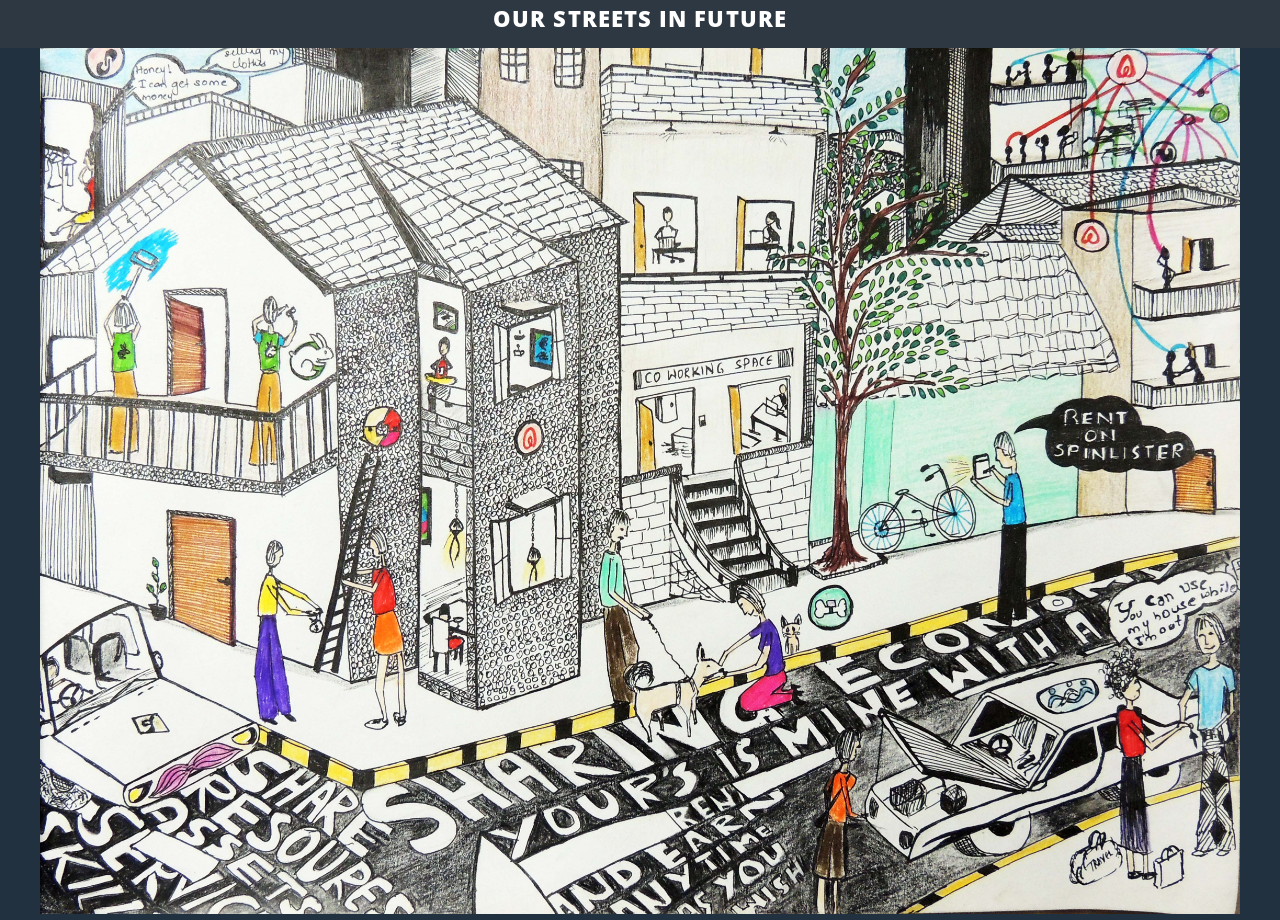
==== aalto-assignment1.html @ 70edb103 "Added assignment one files" ====
<!DOCTYPE HTML>
<html>
	<head>
		<title>Aakanksha : Aalto Assignment 1</title>
		<meta charset="utf-8" />
		<meta name="viewport" content="width=device-width, initial-scale=1" />
		<script src="assets/js/ie/html5shiv.js"></script>
		<link rel="stylesheet" href="assets/css/assignment.css" />
		<link rel="stylesheet" href="assets/css/main.css" />
		<link rel="stylesheet" href="assets/css/jquery.qtip.min.css" />
		<!--<link rel="stylesheet" href="assets/css/ie8.css" />
		[if lte IE 8]>
		<link rel="stylesheet" href="assets/css/ie8.css" />
		<link rel="stylesheet" href="assets/css/ie9.css" />
		-->
		
	</head>
	<body>
		<div id="page">
			<header id="header">
				<center>
					<h2 id="title">Our Streets in future</h2>
					<p id="description"> Sharing economy is blah blah </p>
				</center>
			</header>
			<div id="space"></div>
			<div id="illustration">
				<center>
				
				<img  id ="blah" src="images/assignment/full-view-medium.jpg"   border="0" usemap="#map1200"/>
				

<map name="map1024">
<area class="bits" shape="poly" coords="263,81,460,182,459,536,373,565,322,542,322,190,266,82" href="#" title="Use AirBnB, Couchsurfing apps to rent entire or a 'piece' of your home to someone else"/>
<area class="bits" shape="rect" coords="0,32,46,175" href="#" title="sell your clothes to interested buyers using Poshmark"/>
<area class="bits" shape="rect" coords="46,175,252,320" href="#" title="Find skilled men for help at TaskRabbit"/>
<area class="bits" shape="poly" coords="258,300,319,306,317,588,183,575,172,486,185,413,259,383,262,299" href="#" title="Neighborgoods : Share or lend goods in your neighborhood for a price"/>
<area class="bits" shape="poly" coords="478,383,565,423,720,461,656,569,471,589,478,383" href="#"  title="Dogvacay : If you are a dog lover, find a dog to take care of when its owner is out and make some money"/>
<area class="bits" shape="poly" coords="1,488,73,455,199,601,7,675,2,491" href="#" title="lyft"/>
<area class="bits" shape="poly" coords="790,0,788,238,951,306,1021,299,1023,3,1023,4,1021,2" href="#" title="Connect with other communities and expand social network"/>
<area class="bits" shape="poly" coords="806,736,808,549,975,506,985,737" href="#" title="drive others and make money"/>
<area class="bits" shape="poly" coords="479,67,672,70,658,338,493,370,494,370" href="#" title="cowork"/>
<area class="bits" shape="poly" coords="40,698,210,608,270,635,461,585,630,650,632,738,43,734,43,735,41,712,41,713,42,702" href="#" title="sharing"/>
</map>

<map name="map1200">
<area class="bits" shape="poly" coords="309,94,539,212,540,629,438,663,376,635,376,227,311,95,312,93" href="#" title="Use AirBnB, Couchsurfing apps to rent a 'piece' of your home to someone else"/>
<area class="bits" shape="rect" coords="3,51,57,201" href="#" title="sell your clothes to interested buyers using Poshmark" />
<area class="bits" shape="rect" coords="56,211,297,377" href="#" title="Find skilled men for help at TaskRabbit" />
<area class="bits" shape="poly" coords="309,345,363,342,371,684,300,700,201,656,209,514,236,470,306,453" href="#" title="Neighborgoods : Share or lend goods in your neighborhood for a price"/>
<area class="bits" shape="poly" coords="1,525,93,553,120,630,215,678,220,700,89,762,1,763" href="#" title="lyft" />
<area class="bits" shape="poly" coords="562,449,603,459,654,576,708,523,753,535,829,528,825,651,552,687" href="#"  title="Dogvacay : If you are a dog lover, find a dog to take care of when its owner is out and make some money" />
<area class="bits" shape="poly" coords="822,767,841,663,916,695,945,644,1065,612,1139,650,1143,748,1144,835,869,813" href="#" title="drive others and make money" />
<area class="bits" shape="poly" coords="898,0,902,187,1024,196,1082,315,1113,358,1199,351,1198,1" href="#" />
<area class="bits" shape="poly" coords="571,73,575,430,775,394,785,82" href="#" title="cowork"" />
<area class="bits" shape="poly" coords="26,861,244,710,324,743,522,689,761,863,761,862" href="#" title="sharing" />
</map>

<map name="map1600">
<area class="bits" shape="rect" coords="3,69,75,263" href="poshmark" />
<area class="bits" shape="rect" coords="75,263,396,526" href="taskrabbit" />
<area class="bits" shape="poly" coords="411,123,719,285,720,837,582,883,501,849,504,300,505,299" href="airbnb" />
<area class="bits" shape="poly" coords="410,447,494,445,491,919,419,938,269,886,276,656,331,633,413,550" href="neighborgoods" />
<area class="bits" shape="poly" coords="2,702,131,741,162,836,290,897,291,929,124,1020,70,997,1,1042" href="lyft" />
<area class="bits" shape="poly" coords="748,599,815,601,834,734,1009,685,1117,719,1094,859,739,925" href="dogvacay" />
<area class="bits" shape="poly" coords="1101,1027,1103,987,1112,978,1123,881,1214,926,1259,858,1422,812,1429,821,1517,866,1543,866,1547,893,1541,1077,1490,1088,1442,1063,1380,1037,1261,1093,1213,1061,1158,1086" href="relayrides" />
<area class="bits" shape="poly" coords="746,107,765,93,1051,111,1032,529,773,580,774,581" href="cowork" />
<area class="bits" shape="poly" coords="1211,2,1213,260,1359,258,1456,471,1597,469,1599,1" href="conectivity" />
<area class="bits" shape="poly" coords="80,1098,325,944,429,991,720,913,929,1153,81,1152" href="sharing" />
</map>

<map name="map760">
<area shape="rect" coords="2,32,37,129" href="poshmark" />
<area shape="rect" coords="37,129,190,243" href="taskrabbit" />
<area shape="poly" coords="196,229,240,218,238,443,203,453,124,422,136,316,192,289" href="neighborgoods" />
<area shape="poly" coords="197,59,345,135,345,402,280,423,241,408,242,144" href="airbnb" />
<area shape="poly" coords="358,51,367,46,504,53,495,254,371,278" href="cowork" />
<area shape="poly" coords="356,288,383,293,404,354,482,333,538,348,500,424,358,442" href="dogvacay" />
<area shape="poly" coords="591,0,589,128,656,124,700,224,712,229,769,224,767,0" href="connectivity" />
<area shape="poly" coords="528,490,531,474,539,427,585,445,607,410,681,390,732,418,742,521,719,537,601,527,571,534" href="relayrides" />
<area shape="poly" coords="0,337,65,355,78,402,137,434,141,448,1,518" href="lyft" />
<area shape="poly" coords="5,553,165,457,206,475,319,448,447,556,448,551" href="sharing" />
</map>
			</center>
			</div>
			</div>
		<!-- Scripts -->
		<script src="assets/js/jquery.min.js"></script>
		<script src="assets/js/responsiveslides.min.js"></script>
		<script src="assets/js/jquery.qtip.min.js"></script>
		<!--[if lte IE 8]><script src="assets/js/ie/respond.min.js"></script><![endif]-->
		<script type="text/javascript" src="assets/js/assignment.js"></script>
	</body>
</html>
---- assets/css/assignment.css ----
@import url(font-awesome.min.css);
@import url("http://fonts.googleapis.com/css?family=Open+Sans:400,400italic,600,600italic,800,800italic");

	body,html {
		margin:0;
		padding:0;
		width:100%;
	}
	
	.landing{
		margin:0;
		padding:0;
	}
	#page{
		width:100%;
		background-color:#22313F;
	}
	
	#illustration{
		width:100%;
		display:block;
		margin:0px;
		padding:0;
		position: relative;
	}
	
	/*#blah{
		width:100%;
		margin:0px;
	}*/
	
	#info{
		width:22%;
		display:inline-block;
		margin:0;
	}
	
	.myClass{
		background-color:#404040;
	}
	
	#space{
		height:3em;
	}
	
	area{
		cursor:pointer;
	}
---- assets/css/main.css ----
@import url(font-awesome.min.css);
@import url("http://fonts.googleapis.com/css?family=Open+Sans:400,400italic,600,600italic,800,800italic");

/*
	Spectral by HTML5 UP
	html5up.net | @n33co
	Free for personal and commercial use under the CCA 3.0 license (html5up.net/license)
*/

/* Reset */

	html, body, div, span, applet, object, iframe, h1, h2, h3, h4, h5, h6, p, blockquote, pre, a, abbr, acronym, address, big, cite, code, del, dfn, em, img, ins, kbd, q, s, samp, small, strike, strong, sub, sup, tt, var, b, u, i, center, dl, dt, dd, ol, ul, li, fieldset, form, label, legend, table, caption, tbody, tfoot, thead, tr, th, td, article, aside, canvas, details, embed, figure, figcaption, footer, header, hgroup, menu, nav, output, ruby, section, summary, time, mark, audio, video {
		margin: 0;
		padding: 0;
		border: 0;
		font-size: 100%;
		font: inherit;
		vertical-align: baseline;
	}

	article, aside, details, figcaption, figure, footer, header, hgroup, menu, nav, section {
		display: block;
	}

	body {
		line-height: 1;
	}

	ol, ul {
		list-style: none;
	}

	blockquote, q {
		quotes: none;
	}

	blockquote:before, blockquote:after, q:before, q:after {
		content: '';
		content: none;
	}

	table {
		border-collapse: collapse;
		border-spacing: 0;
	}

	body {
		-webkit-text-size-adjust: none;
	}

/* Box Model */

	*, *:before, *:after {
		-moz-box-sizing: border-box;
		-webkit-box-sizing: border-box;
		box-sizing: border-box;
	}
	.fa-paper-plane-o {
		background-image:url("../..images/design-3.jpg"); 
	}
	.my-image{
		width: 20em;
		height:20em;
		background-image: url("../../images/me-2.jpg");
		background-size:cover;
		border-radius: 50%;
		display:inline-block;
		box-shadow: 1px 1px 20px 1px #bdc3c7;
	}
	
	
	
/* Grid */

	.row {
		border-bottom: solid 1px transparent;
		-moz-box-sizing: border-box;
		-webkit-box-sizing: border-box;
		box-sizing: border-box;
	}

	.row > * {
		float: left;
		-moz-box-sizing: border-box;
		-webkit-box-sizing: border-box;
		box-sizing: border-box;
	}

	.row:after, .row:before {
		content: '';
		display: block;
		clear: both;
		height: 0;
	}

	.row.uniform > * > :first-child {
		margin-top: 0;
	}

	.row.uniform > * > :last-child {
		margin-bottom: 0;
	}

	.row.\30 \25 > * {
		padding: 0 0 0 0em;
	}

	.row.\30 \25 {
		margin: 0 0 -1px 0em;
	}

	.row.uniform.\30 \25 > * {
		padding: 0em 0 0 0em;
	}

	.row.uniform.\30 \25 {
		margin: 0em 0 -1px 0em;
	}

	.row > * {
		padding: 0 0 0 1.5em;
	}

	.row {
		margin: 0 0 -1px -1.5em;
	}

	.row.uniform > * {
		padding: 1.5em 0 0 1.5em;
	}

	.row.uniform {
		margin: -1.5em 0 -1px -1.5em;
	}

	.row.\32 00\25 > * {
		padding: 0 0 0 3em;
	}

	.row.\32 00\25 {
		margin: 0 0 -1px -3em;
	}

	.row.uniform.\32 00\25 > * {
		padding: 3em 0 0 3em;
	}

	.row.uniform.\32 00\25 {
		margin: -3em 0 -1px -3em;
	}

	.row.\31 50\25 > * {
		padding: 0 0 0 2.25em;
	}

	.row.\31 50\25 {
		margin: 0 0 -1px -2.25em;
	}

	.row.uniform.\31 50\25 > * {
		padding: 2.25em 0 0 2.25em;
	}

	.row.uniform.\31 50\25 {
		margin: -2.25em 0 -1px -2.25em;
	}

	.row.\35 0\25 > * {
		padding: 0 0 0 0.75em;
	}

	.row.\35 0\25 {
		margin: 0 0 -1px -0.75em;
	}

	.row.uniform.\35 0\25 > * {
		padding: 0.75em 0 0 0.75em;
	}

	.row.uniform.\35 0\25 {
		margin: -0.75em 0 -1px -0.75em;
	}

	.row.\32 5\25 > * {
		padding: 0 0 0 0.375em;
	}

	.row.\32 5\25 {
		margin: 0 0 -1px -0.375em;
	}

	.row.uniform.\32 5\25 > * {
		padding: 0.375em 0 0 0.375em;
	}

	.row.uniform.\32 5\25 {
		margin: -0.375em 0 -1px -0.375em;
	}

	.\31 2u, .\31 2u\24 {
		width: 100%;
		clear: none;
		margin-left: 0;
	}

	.\31 1u, .\31 1u\24 {
		width: 91.6666666667%;
		clear: none;
		margin-left: 0;
	}

	.\31 0u, .\31 0u\24 {
		width: 83.3333333333%;
		clear: none;
		margin-left: 0;
	}

	.\39 u, .\39 u\24 {
		width: 75%;
		clear: none;
		margin-left: 0;
	}

	.\38 u, .\38 u\24 {
		width: 66.6666666667%;
		clear: none;
		margin-left: 0;
	}

	.\37 u, .\37 u\24 {
		width: 58.3333333333%;
		clear: none;
		margin-left: 0;
	}

	.\36 u, .\36 u\24 {
		width: 50%;
		clear: none;
		margin-left: 0;
	}

	.\35 u, .\35 u\24 {
		width: 41.6666666667%;
		clear: none;
		margin-left: 0;
	}

	.\34 u, .\34 u\24 {
		width: 33.3333333333%;
		clear: none;
		margin-left: 0;
	}

	.\33 u, .\33 u\24 {
		width: 25%;
		clear: none;
		margin-left: 0;
	}

	.\32 u, .\32 u\24 {
		width: 16.6666666667%;
		clear: none;
		margin-left: 0;
	}

	.\31 u, .\31 u\24 {
		width: 8.3333333333%;
		clear: none;
		margin-left: 0;
	}

	.\31 2u\24 + *,
	.\31 1u\24 + *,
	.\31 0u\24 + *,
	.\39 u\24 + *,
	.\38 u\24 + *,
	.\37 u\24 + *,
	.\36 u\24 + *,
	.\35 u\24 + *,
	.\34 u\24 + *,
	.\33 u\24 + *,
	.\32 u\24 + *,
	.\31 u\24 + * {
		clear: left;
	}

	.\-11u {
		margin-left: 91.66667%;
	}

	.\-10u {
		margin-left: 83.33333%;
	}

	.\-9u {
		margin-left: 75%;
	}

	.\-8u {
		margin-left: 66.66667%;
	}

	.\-7u {
		margin-left: 58.33333%;
	}

	.\-6u {
		margin-left: 50%;
	}

	.\-5u {
		margin-left: 41.66667%;
	}

	.\-4u {
		margin-left: 33.33333%;
	}

	.\-3u {
		margin-left: 25%;
	}

	.\-2u {
		margin-left: 16.66667%;
	}

	.\-1u {
		margin-left: 8.33333%;
	}

	@media screen and (max-width: 1680px) {

		.row > * {
			padding: 0 0 0 1.5em;
		}

		.row {
			margin: 0 0 -1px -1.5em;
		}

		.row.uniform > * {
			padding: 1.5em 0 0 1.5em;
		}

		.row.uniform {
			margin: -1.5em 0 -1px -1.5em;
		}

		.row.\32 00\25 > * {
			padding: 0 0 0 3em;
		}

		.row.\32 00\25 {
			margin: 0 0 -1px -3em;
		}

		.row.uniform.\32 00\25 > * {
			padding: 3em 0 0 3em;
		}

		.row.uniform.\32 00\25 {
			margin: -3em 0 -1px -3em;
		}

		.row.\31 50\25 > * {
			padding: 0 0 0 2.25em;
		}

		.row.\31 50\25 {
			margin: 0 0 -1px -2.25em;
		}

		.row.uniform.\31 50\25 > * {
			padding: 2.25em 0 0 2.25em;
		}

		.row.uniform.\31 50\25 {
			margin: -2.25em 0 -1px -2.25em;
		}

		.row.\35 0\25 > * {
			padding: 0 0 0 0.75em;
		}

		.row.\35 0\25 {
			margin: 0 0 -1px -0.75em;
		}

		.row.uniform.\35 0\25 > * {
			padding: 0.75em 0 0 0.75em;
		}

		.row.uniform.\35 0\25 {
			margin: -0.75em 0 -1px -0.75em;
		}

		.row.\32 5\25 > * {
			padding: 0 0 0 0.375em;
		}

		.row.\32 5\25 {
			margin: 0 0 -1px -0.375em;
		}

		.row.uniform.\32 5\25 > * {
			padding: 0.375em 0 0 0.375em;
		}

		.row.uniform.\32 5\25 {
			margin: -0.375em 0 -1px -0.375em;
		}

		.\31 2u\28xlarge\29, .\31 2u\24\28xlarge\29 {
			width: 100%;
			clear: none;
			margin-left: 0;
		}

		.\31 1u\28xlarge\29, .\31 1u\24\28xlarge\29 {
			width: 91.6666666667%;
			clear: none;
			margin-left: 0;
		}

		.\31 0u\28xlarge\29, .\31 0u\24\28xlarge\29 {
			width: 83.3333333333%;
			clear: none;
			margin-left: 0;
		}

		.\39 u\28xlarge\29, .\39 u\24\28xlarge\29 {
			width: 75%;
			clear: none;
			margin-left: 0;
		}

		.\38 u\28xlarge\29, .\38 u\24\28xlarge\29 {
			width: 66.6666666667%;
			clear: none;
			margin-left: 0;
		}

		.\37 u\28xlarge\29, .\37 u\24\28xlarge\29 {
			width: 58.3333333333%;
			clear: none;
			margin-left: 0;
		}

		.\36 u\28xlarge\29, .\36 u\24\28xlarge\29 {
			width: 50%;
			clear: none;
			margin-left: 0;
		}

		.\35 u\28xlarge\29, .\35 u\24\28xlarge\29 {
			width: 41.6666666667%;
			clear: none;
			margin-left: 0;
		}

		.\34 u\28xlarge\29, .\34 u\24\28xlarge\29 {
			width: 33.3333333333%;
			clear: none;
			margin-left: 0;
		}

		.\33 u\28xlarge\29, .\33 u\24\28xlarge\29 {
			width: 25%;
			clear: none;
			margin-left: 0;
		}

		.\32 u\28xlarge\29, .\32 u\24\28xlarge\29 {
			width: 16.6666666667%;
			clear: none;
			margin-left: 0;
		}

		.\31 u\28xlarge\29, .\31 u\24\28xlarge\29 {
			width: 8.3333333333%;
			clear: none;
			margin-left: 0;
		}

		.\31 2u\24\28xlarge\29 + *,
		.\31 1u\24\28xlarge\29 + *,
		.\31 0u\24\28xlarge\29 + *,
		.\39 u\24\28xlarge\29 + *,
		.\38 u\24\28xlarge\29 + *,
		.\37 u\24\28xlarge\29 + *,
		.\36 u\24\28xlarge\29 + *,
		.\35 u\24\28xlarge\29 + *,
		.\34 u\24\28xlarge\29 + *,
		.\33 u\24\28xlarge\29 + *,
		.\32 u\24\28xlarge\29 + *,
		.\31 u\24\28xlarge\29 + * {
			clear: left;
		}

		.\-11u\28xlarge\29 {
			margin-left: 91.66667%;
		}

		.\-10u\28xlarge\29 {
			margin-left: 83.33333%;
		}

		.\-9u\28xlarge\29 {
			margin-left: 75%;
		}

		.\-8u\28xlarge\29 {
			margin-left: 66.66667%;
		}

		.\-7u\28xlarge\29 {
			margin-left: 58.33333%;
		}

		.\-6u\28xlarge\29 {
			margin-left: 50%;
		}

		.\-5u\28xlarge\29 {
			margin-left: 41.66667%;
		}

		.\-4u\28xlarge\29 {
			margin-left: 33.33333%;
		}

		.\-3u\28xlarge\29 {
			margin-left: 25%;
		}

		.\-2u\28xlarge\29 {
			margin-left: 16.66667%;
		}

		.\-1u\28xlarge\29 {
			margin-left: 8.33333%;
		}

	}

	@media screen and (max-width: 1280px) {

		.row > * {
			padding: 0 0 0 1.5em;
		}

		.row {
			margin: 0 0 -1px -1.5em;
		}

		.row.uniform > * {
			padding: 1.5em 0 0 1.5em;
		}

		.row.uniform {
			margin: -1.5em 0 -1px -1.5em;
		}

		.row.\32 00\25 > * {
			padding: 0 0 0 3em;
		}

		.row.\32 00\25 {
			margin: 0 0 -1px -3em;
		}

		.row.uniform.\32 00\25 > * {
			padding: 3em 0 0 3em;
		}

		.row.uniform.\32 00\25 {
			margin: -3em 0 -1px -3em;
		}

		.row.\31 50\25 > * {
			padding: 0 0 0 2.25em;
		}

		.row.\31 50\25 {
			margin: 0 0 -1px -2.25em;
		}

		.row.uniform.\31 50\25 > * {
			padding: 2.25em 0 0 2.25em;
		}

		.row.uniform.\31 50\25 {
			margin: -2.25em 0 -1px -2.25em;
		}

		.row.\35 0\25 > * {
			padding: 0 0 0 0.75em;
		}

		.row.\35 0\25 {
			margin: 0 0 -1px -0.75em;
		}

		.row.uniform.\35 0\25 > * {
			padding: 0.75em 0 0 0.75em;
		}

		.row.uniform.\35 0\25 {
			margin: -0.75em 0 -1px -0.75em;
		}

		.row.\32 5\25 > * {
			padding: 0 0 0 0.375em;
		}

		.row.\32 5\25 {
			margin: 0 0 -1px -0.375em;
		}

		.row.uniform.\32 5\25 > * {
			padding: 0.375em 0 0 0.375em;
		}

		.row.uniform.\32 5\25 {
			margin: -0.375em 0 -1px -0.375em;
		}

		.\31 2u\28large\29, .\31 2u\24\28large\29 {
			width: 100%;
			clear: none;
			margin-left: 0;
		}

		.\31 1u\28large\29, .\31 1u\24\28large\29 {
			width: 91.6666666667%;
			clear: none;
			margin-left: 0;
		}

		.\31 0u\28large\29, .\31 0u\24\28large\29 {
			width: 83.3333333333%;
			clear: none;
			margin-left: 0;
		}

		.\39 u\28large\29, .\39 u\24\28large\29 {
			width: 75%;
			clear: none;
			margin-left: 0;
		}

		.\38 u\28large\29, .\38 u\24\28large\29 {
			width: 66.6666666667%;
			clear: none;
			margin-left: 0;
		}

		.\37 u\28large\29, .\37 u\24\28large\29 {
			width: 58.3333333333%;
			clear: none;
			margin-left: 0;
		}

		.\36 u\28large\29, .\36 u\24\28large\29 {
			width: 50%;
			clear: none;
			margin-left: 0;
		}

		.\35 u\28large\29, .\35 u\24\28large\29 {
			width: 41.6666666667%;
			clear: none;
			margin-left: 0;
		}

		.\34 u\28large\29, .\34 u\24\28large\29 {
			width: 33.3333333333%;
			clear: none;
			margin-left: 0;
		}

		.\33 u\28large\29, .\33 u\24\28large\29 {
			width: 25%;
			clear: none;
			margin-left: 0;
		}

		.\32 u\28large\29, .\32 u\24\28large\29 {
			width: 16.6666666667%;
			clear: none;
			margin-left: 0;
		}

		.\31 u\28large\29, .\31 u\24\28large\29 {
			width: 8.3333333333%;
			clear: none;
			margin-left: 0;
		}

		.\31 2u\24\28large\29 + *,
		.\31 1u\24\28large\29 + *,
		.\31 0u\24\28large\29 + *,
		.\39 u\24\28large\29 + *,
		.\38 u\24\28large\29 + *,
		.\37 u\24\28large\29 + *,
		.\36 u\24\28large\29 + *,
		.\35 u\24\28large\29 + *,
		.\34 u\24\28large\29 + *,
		.\33 u\24\28large\29 + *,
		.\32 u\24\28large\29 + *,
		.\31 u\24\28large\29 + * {
			clear: left;
		}

		.\-11u\28large\29 {
			margin-left: 91.66667%;
		}

		.\-10u\28large\29 {
			margin-left: 83.33333%;
		}

		.\-9u\28large\29 {
			margin-left: 75%;
		}

		.\-8u\28large\29 {
			margin-left: 66.66667%;
		}

		.\-7u\28large\29 {
			margin-left: 58.33333%;
		}

		.\-6u\28large\29 {
			margin-left: 50%;
		}

		.\-5u\28large\29 {
			margin-left: 41.66667%;
		}

		.\-4u\28large\29 {
			margin-left: 33.33333%;
		}

		.\-3u\28large\29 {
			margin-left: 25%;
		}

		.\-2u\28large\29 {
			margin-left: 16.66667%;
		}

		.\-1u\28large\29 {
			margin-left: 8.33333%;
		}

	}

	@media screen and (max-width: 980px) {

		.row > * {
			padding: 0 0 0 1.5em;
		}

		.row {
			margin: 0 0 -1px -1.5em;
		}

		.row.uniform > * {
			padding: 1.5em 0 0 1.5em;
		}

		.row.uniform {
			margin: -1.5em 0 -1px -1.5em;
		}

		.row.\32 00\25 > * {
			padding: 0 0 0 3em;
		}

		.row.\32 00\25 {
			margin: 0 0 -1px -3em;
		}

		.row.uniform.\32 00\25 > * {
			padding: 3em 0 0 3em;
		}

		.row.uniform.\32 00\25 {
			margin: -3em 0 -1px -3em;
		}

		.row.\31 50\25 > * {
			padding: 0 0 0 2.25em;
		}

		.row.\31 50\25 {
			margin: 0 0 -1px -2.25em;
		}

		.row.uniform.\31 50\25 > * {
			padding: 2.25em 0 0 2.25em;
		}

		.row.uniform.\31 50\25 {
			margin: -2.25em 0 -1px -2.25em;
		}

		.row.\35 0\25 > * {
			padding: 0 0 0 0.75em;
		}

		.row.\35 0\25 {
			margin: 0 0 -1px -0.75em;
		}

		.row.uniform.\35 0\25 > * {
			padding: 0.75em 0 0 0.75em;
		}

		.row.uniform.\35 0\25 {
			margin: -0.75em 0 -1px -0.75em;
		}

		.row.\32 5\25 > * {
			padding: 0 0 0 0.375em;
		}

		.row.\32 5\25 {
			margin: 0 0 -1px -0.375em;
		}

		.row.uniform.\32 5\25 > * {
			padding: 0.375em 0 0 0.375em;
		}

		.row.uniform.\32 5\25 {
			margin: -0.375em 0 -1px -0.375em;
		}

		.\31 2u\28medium\29, .\31 2u\24\28medium\29 {
			width: 100%;
			clear: none;
			margin-left: 0;
		}

		.\31 1u\28medium\29, .\31 1u\24\28medium\29 {
			width: 91.6666666667%;
			clear: none;
			margin-left: 0;
		}

		.\31 0u\28medium\29, .\31 0u\24\28medium\29 {
			width: 83.3333333333%;
			clear: none;
			margin-left: 0;
		}

		.\39 u\28medium\29, .\39 u\24\28medium\29 {
			width: 75%;
			clear: none;
			margin-left: 0;
		}

		.\38 u\28medium\29, .\38 u\24\28medium\29 {
			width: 66.6666666667%;
			clear: none;
			margin-left: 0;
		}

		.\37 u\28medium\29, .\37 u\24\28medium\29 {
			width: 58.3333333333%;
			clear: none;
			margin-left: 0;
		}

		.\36 u\28medium\29, .\36 u\24\28medium\29 {
			width: 50%;
			clear: none;
			margin-left: 0;
		}

		.\35 u\28medium\29, .\35 u\24\28medium\29 {
			width: 41.6666666667%;
			clear: none;
			margin-left: 0;
		}

		.\34 u\28medium\29, .\34 u\24\28medium\29 {
			width: 33.3333333333%;
			clear: none;
			margin-left: 0;
		}

		.\33 u\28medium\29, .\33 u\24\28medium\29 {
			width: 25%;
			clear: none;
			margin-left: 0;
		}

		.\32 u\28medium\29, .\32 u\24\28medium\29 {
			width: 16.6666666667%;
			clear: none;
			margin-left: 0;
		}

		.\31 u\28medium\29, .\31 u\24\28medium\29 {
			width: 8.3333333333%;
			clear: none;
			margin-left: 0;
		}

		.\31 2u\24\28medium\29 + *,
		.\31 1u\24\28medium\29 + *,
		.\31 0u\24\28medium\29 + *,
		.\39 u\24\28medium\29 + *,
		.\38 u\24\28medium\29 + *,
		.\37 u\24\28medium\29 + *,
		.\36 u\24\28medium\29 + *,
		.\35 u\24\28medium\29 + *,
		.\34 u\24\28medium\29 + *,
		.\33 u\24\28medium\29 + *,
		.\32 u\24\28medium\29 + *,
		.\31 u\24\28medium\29 + * {
			clear: left;
		}

		.\-11u\28medium\29 {
			margin-left: 91.66667%;
		}

		.\-10u\28medium\29 {
			margin-left: 83.33333%;
		}

		.\-9u\28medium\29 {
			margin-left: 75%;
		}

		.\-8u\28medium\29 {
			margin-left: 66.66667%;
		}

		.\-7u\28medium\29 {
			margin-left: 58.33333%;
		}

		.\-6u\28medium\29 {
			margin-left: 50%;
		}

		.\-5u\28medium\29 {
			margin-left: 41.66667%;
		}

		.\-4u\28medium\29 {
			margin-left: 33.33333%;
		}

		.\-3u\28medium\29 {
			margin-left: 25%;
		}

		.\-2u\28medium\29 {
			margin-left: 16.66667%;
		}

		.\-1u\28medium\29 {
			margin-left: 8.33333%;
		}

	}

	@media screen and (max-width: 736px) {

		.row > * {
			padding: 0 0 0 1.5em;
		}

		.row {
			margin: 0 0 -1px -1.5em;
		}

		.row.uniform > * {
			padding: 1.5em 0 0 1.5em;
		}

		.row.uniform {
			margin: -1.5em 0 -1px -1.5em;
		}

		.row.\32 00\25 > * {
			padding: 0 0 0 3em;
		}

		.row.\32 00\25 {
			margin: 0 0 -1px -3em;
		}

		.row.uniform.\32 00\25 > * {
			padding: 3em 0 0 3em;
		}

		.row.uniform.\32 00\25 {
			margin: -3em 0 -1px -3em;
		}

		.row.\31 50\25 > * {
			padding: 0 0 0 2.25em;
		}

		.row.\31 50\25 {
			margin: 0 0 -1px -2.25em;
		}

		.row.uniform.\31 50\25 > * {
			padding: 2.25em 0 0 2.25em;
		}

		.row.uniform.\31 50\25 {
			margin: -2.25em 0 -1px -2.25em;
		}

		.row.\35 0\25 > * {
			padding: 0 0 0 0.75em;
		}

		.row.\35 0\25 {
			margin: 0 0 -1px -0.75em;
		}

		.row.uniform.\35 0\25 > * {
			padding: 0.75em 0 0 0.75em;
		}

		.row.uniform.\35 0\25 {
			margin: -0.75em 0 -1px -0.75em;
		}

		.row.\32 5\25 > * {
			padding: 0 0 0 0.375em;
		}

		.row.\32 5\25 {
			margin: 0 0 -1px -0.375em;
		}

		.row.uniform.\32 5\25 > * {
			padding: 0.375em 0 0 0.375em;
		}

		.row.uniform.\32 5\25 {
			margin: -0.375em 0 -1px -0.375em;
		}

		.\31 2u\28small\29, .\31 2u\24\28small\29 {
			width: 100%;
			clear: none;
			margin-left: 0;
		}

		.\31 1u\28small\29, .\31 1u\24\28small\29 {
			width: 91.6666666667%;
			clear: none;
			margin-left: 0;
		}

		.\31 0u\28small\29, .\31 0u\24\28small\29 {
			width: 83.3333333333%;
			clear: none;
			margin-left: 0;
		}

		.\39 u\28small\29, .\39 u\24\28small\29 {
			width: 75%;
			clear: none;
			margin-left: 0;
		}

		.\38 u\28small\29, .\38 u\24\28small\29 {
			width: 66.6666666667%;
			clear: none;
			margin-left: 0;
		}

		.\37 u\28small\29, .\37 u\24\28small\29 {
			width: 58.3333333333%;
			clear: none;
			margin-left: 0;
		}

		.\36 u\28small\29, .\36 u\24\28small\29 {
			width: 50%;
			clear: none;
			margin-left: 0;
		}

		.\35 u\28small\29, .\35 u\24\28small\29 {
			width: 41.6666666667%;
			clear: none;
			margin-left: 0;
		}

		.\34 u\28small\29, .\34 u\24\28small\29 {
			width: 33.3333333333%;
			clear: none;
			margin-left: 0;
		}

		.\33 u\28small\29, .\33 u\24\28small\29 {
			width: 25%;
			clear: none;
			margin-left: 0;
		}

		.\32 u\28small\29, .\32 u\24\28small\29 {
			width: 16.6666666667%;
			clear: none;
			margin-left: 0;
		}

		.\31 u\28small\29, .\31 u\24\28small\29 {
			width: 8.3333333333%;
			clear: none;
			margin-left: 0;
		}

		.\31 2u\24\28small\29 + *,
		.\31 1u\24\28small\29 + *,
		.\31 0u\24\28small\29 + *,
		.\39 u\24\28small\29 + *,
		.\38 u\24\28small\29 + *,
		.\37 u\24\28small\29 + *,
		.\36 u\24\28small\29 + *,
		.\35 u\24\28small\29 + *,
		.\34 u\24\28small\29 + *,
		.\33 u\24\28small\29 + *,
		.\32 u\24\28small\29 + *,
		.\31 u\24\28small\29 + * {
			clear: left;
		}

		.\-11u\28small\29 {
			margin-left: 91.66667%;
		}

		.\-10u\28small\29 {
			margin-left: 83.33333%;
		}

		.\-9u\28small\29 {
			margin-left: 75%;
		}

		.\-8u\28small\29 {
			margin-left: 66.66667%;
		}

		.\-7u\28small\29 {
			margin-left: 58.33333%;
		}

		.\-6u\28small\29 {
			margin-left: 50%;
		}

		.\-5u\28small\29 {
			margin-left: 41.66667%;
		}

		.\-4u\28small\29 {
			margin-left: 33.33333%;
		}

		.\-3u\28small\29 {
			margin-left: 25%;
		}

		.\-2u\28small\29 {
			margin-left: 16.66667%;
		}

		.\-1u\28small\29 {
			margin-left: 8.33333%;
		}

	}

	@media screen and (max-width: 480px) {
		
		.about{
			margin:0;
			width: 90%;
		}
		
		.my-image{
			width:12em;
			height:12em;
			margin:auto;
		}
		

		.row > * {
			padding: 0 0 0 1.5em;
		}

		.row {
			margin: 0 0 -1px -1.5em;
		}

		.row.uniform > * {
			padding: 1.5em 0 0 1.5em;
		}

		.row.uniform {
			margin: -1.5em 0 -1px -1.5em;
		}

		.row.\32 00\25 > * {
			padding: 0 0 0 3em;
		}

		.row.\32 00\25 {
			margin: 0 0 -1px -3em;
		}

		.row.uniform.\32 00\25 > * {
			padding: 3em 0 0 3em;
		}

		.row.uniform.\32 00\25 {
			margin: -3em 0 -1px -3em;
		}

		.row.\31 50\25 > * {
			padding: 0 0 0 2.25em;
		}

		.row.\31 50\25 {
			margin: 0 0 -1px -2.25em;
		}

		.row.uniform.\31 50\25 > * {
			padding: 2.25em 0 0 2.25em;
		}

		.row.uniform.\31 50\25 {
			margin: -2.25em 0 -1px -2.25em;
		}

		.row.\35 0\25 > * {
			padding: 0 0 0 0.75em;
		}

		.row.\35 0\25 {
			margin: 0 0 -1px -0.75em;
		}

		.row.uniform.\35 0\25 > * {
			padding: 0.75em 0 0 0.75em;
		}

		.row.uniform.\35 0\25 {
			margin: -0.75em 0 -1px -0.75em;
		}

		.row.\32 5\25 > * {
			padding: 0 0 0 0.375em;
		}

		.row.\32 5\25 {
			margin: 0 0 -1px -0.375em;
		}

		.row.uniform.\32 5\25 > * {
			padding: 0.375em 0 0 0.375em;
		}

		.row.uniform.\32 5\25 {
			margin: -0.375em 0 -1px -0.375em;
		}

		.\31 2u\28xsmall\29, .\31 2u\24\28xsmall\29 {
			width: 100%;
			clear: none;
			margin-left: 0;
		}

		.\31 1u\28xsmall\29, .\31 1u\24\28xsmall\29 {
			width: 91.6666666667%;
			clear: none;
			margin-left: 0;
		}

		.\31 0u\28xsmall\29, .\31 0u\24\28xsmall\29 {
			width: 83.3333333333%;
			clear: none;
			margin-left: 0;
		}

		.\39 u\28xsmall\29, .\39 u\24\28xsmall\29 {
			width: 75%;
			clear: none;
			margin-left: 0;
		}

		.\38 u\28xsmall\29, .\38 u\24\28xsmall\29 {
			width: 66.6666666667%;
			clear: none;
			margin-left: 0;
		}

		.\37 u\28xsmall\29, .\37 u\24\28xsmall\29 {
			width: 58.3333333333%;
			clear: none;
			margin-left: 0;
		}

		.\36 u\28xsmall\29, .\36 u\24\28xsmall\29 {
			width: 50%;
			clear: none;
			margin-left: 0;
		}

		.\35 u\28xsmall\29, .\35 u\24\28xsmall\29 {
			width: 41.6666666667%;
			clear: none;
			margin-left: 0;
		}

		.\34 u\28xsmall\29, .\34 u\24\28xsmall\29 {
			width: 33.3333333333%;
			clear: none;
			margin-left: 0;
		}

		.\33 u\28xsmall\29, .\33 u\24\28xsmall\29 {
			width: 25%;
			clear: none;
			margin-left: 0;
		}

		.\32 u\28xsmall\29, .\32 u\24\28xsmall\29 {
			width: 16.6666666667%;
			clear: none;
			margin-left: 0;
		}

		.\31 u\28xsmall\29, .\31 u\24\28xsmall\29 {
			width: 8.3333333333%;
			clear: none;
			margin-left: 0;
		}

		.\31 2u\24\28xsmall\29 + *,
		.\31 1u\24\28xsmall\29 + *,
		.\31 0u\24\28xsmall\29 + *,
		.\39 u\24\28xsmall\29 + *,
		.\38 u\24\28xsmall\29 + *,
		.\37 u\24\28xsmall\29 + *,
		.\36 u\24\28xsmall\29 + *,
		.\35 u\24\28xsmall\29 + *,
		.\34 u\24\28xsmall\29 + *,
		.\33 u\24\28xsmall\29 + *,
		.\32 u\24\28xsmall\29 + *,
		.\31 u\24\28xsmall\29 + * {
			clear: left;
		}

		.\-11u\28xsmall\29 {
			margin-left: 91.66667%;
		}

		.\-10u\28xsmall\29 {
			margin-left: 83.33333%;
		}

		.\-9u\28xsmall\29 {
			margin-left: 75%;
		}

		.\-8u\28xsmall\29 {
			margin-left: 66.66667%;
		}

		.\-7u\28xsmall\29 {
			margin-left: 58.33333%;
		}

		.\-6u\28xsmall\29 {
			margin-left: 50%;
		}

		.\-5u\28xsmall\29 {
			margin-left: 41.66667%;
		}

		.\-4u\28xsmall\29 {
			margin-left: 33.33333%;
		}

		.\-3u\28xsmall\29 {
			margin-left: 25%;
		}

		.\-2u\28xsmall\29 {
			margin-left: 16.66667%;
		}

		.\-1u\28xsmall\29 {
			margin-left: 8.33333%;
		}

	}

/* Basic */

	@-ms-viewport {
		width: device-width;
	}

	body {
		background: #2e3842;
	}

		body.is-loading *, body.is-loading *:before, body.is-loading *:after {
			-moz-animation: none !important;
			-webkit-animation: none !important;
			-ms-animation: none !important;
			animation: none !important;
			-moz-transition: none !important;
			-webkit-transition: none !important;
			-ms-transition: none !important;
			transition: none !important;
		}

	body, input, select, textarea {
		color: #fff;
		font-family: "Open Sans", Helvetica, sans-serif;
		font-size: 10pt;
		font-weight: 300;
		letter-spacing: 0.05em;
		line-height: 1.5em;
	}

		@media screen and (max-width: 1680px) {

			/*body, input, select, textarea {
				font-size: 13pt;
			}*/

		}

		@media screen and (max-width: 1280px) {

			body, input, select, textarea {
				font-size: 12pt;
			}

		}

		@media screen and (max-width: 736px) {

			body, input, select, textarea {
				font-size: 11pt;
				letter-spacing: 0.0375em;
			}

		}

	a {
		-moz-transition: color 0.2s ease, border-bottom-color 0.2s ease;
		-webkit-transition: color 0.2s ease, border-bottom-color 0.2s ease;
		-ms-transition: color 0.2s ease, border-bottom-color 0.2s ease;
		transition: color 0.2s ease, border-bottom-color 0.2s ease;
		#border-bottom: dotted red 1px;
		color: #F5D76E;
		text-decoration: none;
	}

		a:hover {
			border-bottom: 2px dotted #F5D76E;
		}

	strong, b {
		color: #fff;
		font-weight: 600;
	}

	em, i {
		font-style: italic;
	}

	p {
		margin: 1em 0 1em 0;
	}

	h1, h2, h3, h4, h5, h6 {
		color: #fff;
		font-weight: 800;
		letter-spacing: 0.05em;
		line-height: 1em;
		margin: 0 0 0.5em 0;
		text-transform: uppercase;
	}

		h1 a, h2 a, h3 a, h4 a, h5 a, h6 a {
			color: inherit;
			text-decoration: none;
		}

	h2 {
		font-size: 1.35em;
		line-height: 1.75em;
	}

		@media screen and (max-width: 736px) {

			h2 {
				font-size: 1.1em;
				line-height: 1.65em;
			}

		}

	h3 {
		font-size: 1.15em;
		line-height: 1.75em;
	}

		@media screen and (max-width: 736px) {

			h3 {
				font-size: 1em;
				line-height: 1.65em;
			}

		}

	h4 {
		font-size: 1em;
		line-height: 1.5em;
	}

	h5 {
		font-size: 0.8em;
		line-height: 1.5em;
	}

	h6 {
		font-size: 0.7em;
		line-height: 1.5em;
	}

	sub {
		font-size: 0.8em;
		position: relative;
		top: 0.5em;
	}

	sup {
		font-size: 0.8em;
		position: relative;
		top: -0.5em;
	}

	hr {
		border: 0;
		border-bottom: solid 2px #fff;
		margin: 3em 0;
	}

		hr.major {
			margin: 4.5em 0;
		}

	blockquote {
		border-left: solid 4px #fff;
		font-style: italic;
		margin: 0 0 2em 0;
		padding: 0.5em 0 0.5em 2em;
	}

	code {
		background: rgba(144, 144, 144, 0.25);
		border-radius: 3px;
		font-family: "Courier New", monospace;
		font-size: 0.9em;
		letter-spacing: 0;
		margin: 0 0.25em;
		padding: 0.25em 0.65em;
	}

	pre {
		-webkit-overflow-scrolling: touch;
		font-family: "Courier New", monospace;
		font-size: 0.9em;
		margin: 0 0 2em 0;
	}

		pre code {
			display: block;
			line-height: 1.75em;
			padding: 1em 1.5em;
			overflow-x: auto;
		}

	.align-left {
		text-align: left;
	}

	.align-center {
		text-align: center;
	}

	.align-right {
		text-align: right;
	}

/* Section/Article */

	section.special, article.special {
		text-align: center;
	}

	header p {
		color: rgba(255, 255, 255, 0.5);
		position: relative;
		top: -0.25em;
	}

	header h3 + p {
		font-size: 1.1em;
	}

	header h4 + p,
	header h5 + p,
	header h6 + p {
		font-size: 0.9em;
	}

	header.major {
	width:80%;
	margin: 2em auto;
	}
	


		header.major h2, header.major h3, header.major h4, header.major h5, header.major h6 {
			border-bottom: solid 2px #fff;
			display: inline-block;
			padding-bottom: 1em;
			position: relative;
		}

			header.major h2:after, header.major h3:after, header.major h4:after, header.major h5:after, header.major h6:after {
				content: '';
				display: block;
				height: 1px;
			}

		header.major p {
			color: #fff;
			top: 0;
		}

		@media screen and (max-width: 736px) {

			header.major {
				margin: 0 0 2em 0;
			}

		}

	@media screen and (max-width: 980px) {

		header br {
			display: none;
		}

	}

/* Form */

	form {
		margin: 0 0 2em 0;
	}

	label {
		color: #fff;
		display: block;
		font-size: 0.9em;
		font-weight: 600;
		margin: 0 0 1em 0;
	}

	input[type="text"],
	input[type="password"],
	input[type="email"],
	select,
	textarea {
		-moz-appearance: none;
		-webkit-appearance: none;
		-ms-appearance: none;
		appearance: none;
		background: rgba(144, 144, 144, 0.25);
		border-radius: 3px;
		border: none;
		color: inherit;
		display: block;
		outline: 0;
		padding: 0 1em;
		text-decoration: none;
		width: 100%;
	}

		input[type="text"]:invalid,
		input[type="password"]:invalid,
		input[type="email"]:invalid,
		select:invalid,
		textarea:invalid {
			box-shadow: none;
		}

		input[type="text"]:focus,
		input[type="password"]:focus,
		input[type="email"]:focus,
		select:focus,
		textarea:focus {
			box-shadow: 0 0 0 2px #21b2a6;
		}

	.select-wrapper {
		text-decoration: none;
		display: block;
		position: relative;
	}

		.select-wrapper:before {
			-moz-osx-font-smoothing: grayscale;
			-webkit-font-smoothing: antialiased;
			font-family: FontAwesome;
			font-style: normal;
			font-weight: normal;
			text-transform: none !important;
		}

		.select-wrapper:before {
			-moz-pointer-events: none;
			-webkit-pointer-events: none;
			-ms-pointer-events: none;
			pointer-events: none;
			color: #fff;
			content: '\f078';
			display: block;
			height: 2.75em;
			line-height: 2.75em;
			position: absolute;
			right: 0;
			text-align: center;
			top: 0;
			width: 2.75em;
		}

		.select-wrapper select::-ms-expand {
			display: none;
		}

	input[type="text"],
	input[type="password"],
	input[type="email"],
	select {
		height: 2.75em;
	}

	textarea {
		padding: 0.75em 1em;
	}

	input[type="checkbox"],
	input[type="radio"] {
		-moz-appearance: none;
		-webkit-appearance: none;
		-ms-appearance: none;
		appearance: none;
		display: block;
		float: left;
		margin-right: -2em;
		opacity: 0;
		width: 1em;
		z-index: -1;
	}

		input[type="checkbox"] + label,
		input[type="radio"] + label {
			text-decoration: none;
			color: #fff;
			cursor: pointer;
			display: inline-block;
			font-size: 1em;
			font-weight: 400;
			padding-left: 2.4em;
			padding-right: 0.75em;
			position: relative;
		}

			input[type="checkbox"] + label:before,
			input[type="radio"] + label:before {
				-moz-osx-font-smoothing: grayscale;
				-webkit-font-smoothing: antialiased;
				font-family: FontAwesome;
				font-style: normal;
				font-weight: normal;
				text-transform: none !important;
			}

			input[type="checkbox"] + label:before,
			input[type="radio"] + label:before {
				background: rgba(144, 144, 144, 0.25);
				border-radius: 3px;
				content: '';
				display: inline-block;
				height: 1.65em;
				left: 0;
				line-height: 1.58125em;
				position: absolute;
				text-align: center;
				top: 0;
				width: 1.65em;
			}

		input[type="checkbox"]:checked + label:before,
		input[type="radio"]:checked + label:before {
			background: #2e3842;
			color: #fff;
			content: '\f00c';
		}

		input[type="checkbox"]:focus + label:before,
		input[type="radio"]:focus + label:before {
			box-shadow: 0 0 0 2px #21b2a6;
		}

	input[type="checkbox"] + label:before {
		border-radius: 3px;
	}

	input[type="radio"] + label:before {
		border-radius: 100%;
	}

	::-webkit-input-placeholder {
		color: rgba(255, 255, 255, 0.5) !important;
		opacity: 1.0;
	}

	:-moz-placeholder {
		color: rgba(255, 255, 255, 0.5) !important;
		opacity: 1.0;
	}

	::-moz-placeholder {
		color: rgba(255, 255, 255, 0.5) !important;
		opacity: 1.0;
	}

	:-ms-input-placeholder {
		color: rgba(255, 255, 255, 0.5) !important;
		opacity: 1.0;
	}

	.formerize-placeholder {
		color: rgba(255, 255, 255, 0.5) !important;
		opacity: 1.0;
	}

/* Box */

	.box {
		border-radius: 3px;
		border: solid 2px #fff;
		margin-bottom: 2em;
		padding: 1.5em;
	}

		.box > :last-child,
		.box > :last-child > :last-child,
		.box > :last-child > :last-child > :last-child {
			margin-bottom: 0;
		}

		.box.alt {
			border: 0;
			border-radius: 0;
			padding: 0;
		}

/* Icon */

	.icon {
		text-decoration: none;
		border-bottom: none;
		position: relative;
	}

		.icon:before {
			-moz-osx-font-smoothing: grayscale;
			-webkit-font-smoothing: antialiased;
			font-family: FontAwesome;
			font-style: normal;
			font-weight: normal;
			text-transform: none !important;
		}

		.icon > .label {
			display: none;
		}

		.icon.major {
			-moz-transform: rotate(-45deg);
			-webkit-transform: rotate(-45deg);
			-ms-transform: rotate(-45deg);
			transform: rotate(-45deg);
			border-radius: 3px;
			border: solid 2px #fff;
			display: inline-block;
			font-size: 1.35em;
			height: calc(3em + 2px);
			line-height: 3em;
			text-align: center;
			width: calc(3em + 2px);
		}

			.icon.major:before {
				-moz-transform: rotate(45deg);
				-webkit-transform: rotate(45deg);
				-ms-transform: rotate(45deg);
				transform: rotate(45deg);
				display: inline-block;
				font-size: 1.5em;
			}

			@media screen and (max-width: 736px) {

				.icon.major {
					font-size: 1em;
				}

			}

		.icon.style1 {
			color: #00ffcc;
		}

		.icon.style2 {
			color: #00f0ff;
		}

		.icon.style3 {
			color: #76ddff;
		}

/* Image */

	.image {
		border-radius: 3px;
		border: 0;
		display: inline-block;
		position: relative;
		display:table;
	}

		.image img {
			border-radius: 3px;
			display: block;
		}

		.image.left {
			float: left;
			margin: 0 2em 2em 0;
			top: 0.25em;
		}

		.image.right {
			float: right;
			margin: 0 0 2em 2em;
			top: 0.25em;
		}

		.image.left, .image.right {
			max-width: 40%;
		}

			.image.left img, .image.right img {
				width: 100%;
			}

		.image.fit {
			display: block;
			margin: 0 0 2em 0;
			width: 100%;
		}

			.image.fit img {
				width: 100%;
			}

/* List */

	ol {
		list-style: decimal;
		margin: 0 0 2em 0;
		padding-left: 1.25em;
	}

		ol li {
			padding-left: 0.25em;
		}

	ul {
		list-style: disc;
		margin: 0 0 2em 0;
		padding-left: 1em;
	}

		ul li {
			padding-left: 0.5em;
		}

		ul.alt {
			list-style: none;
			padding-left: 0;
		}

			ul.alt li {
				border-top: solid 1px #fff;
				padding: 0.5em 0;
			}

				ul.alt li:first-child {
					border-top: 0;
					padding-top: 0;
				}

		ul.icons {
			cursor: default;
			list-style: none;
			padding-left: 0;
		}

			ul.icons li {
				display: inline-block;
				padding: 0 1em 0 0;
			}

				ul.icons li:last-child {
					padding-right: 0 !important;
				}

			ul.icons.major {
				padding: 1em 0;
			}

				ul.icons.major li {
					padding-right: 3.5em;
				}

					@media screen and (max-width: 736px) {

						ul.icons.major li {
							padding: 0 1em !important;
						}

					}

		ul.actions {
			cursor: default;
			list-style: none;
			padding-left: 0;
		}

			ul.actions li {
				display: inline-block;
				padding: 0 1.5em 0 0;
				vertical-align: middle;
			}

				ul.actions li:last-child {
					padding-right: 0;
				}

			ul.actions.small li {
				padding: 0 0.75em 0 0;
			}

			ul.actions.vertical li {
				display: block;
				padding: 1.5em 0 0 0;
			}

				ul.actions.vertical li:first-child {
					padding-top: 0;
				}

				ul.actions.vertical li > * {
					margin-bottom: 0;
				}

			ul.actions.vertical.small li {
				padding: 0.75em 0 0 0;
			}

				ul.actions.vertical.small li:first-child {
					padding-top: 0;
				}

			ul.actions.fit {
				display: table;
				margin-left: -1.5em;
				padding: 0;
				table-layout: fixed;
				width: calc(100% + 1.5em);
			}

				ul.actions.fit li {
					display: table-cell;
					padding: 0 0 0 1.5em;
				}

					ul.actions.fit li > * {
						margin-bottom: 0;
					}

				ul.actions.fit.small {
					margin-left: -0.75em;
					width: calc(100% + 0.75em);
				}

					ul.actions.fit.small li {
						padding: 0 0 0 0.75em;
					}

			@media screen and (max-width: 736px) {

				ul.actions li {
					display: block;
					padding: 1em 0 0 0;
					text-align: center;
					width: 100%;
				}

					ul.actions li:first-child {
						padding-top: 0;
					}

					ul.actions li > * {
						margin: 0 auto !important;
						max-width: 30em;
						width: 100%;
					}

						ul.actions li > *.icon:before {
							margin-left: -1em;
						}

				ul.actions.small li {
					padding: 0.5em 0 0 0;
				}

					ul.actions.small li:first-child {
						padding-top: 0;
					}

			}

	dl {
		margin: 0 0 2em 0;
	}

/* Table */

	.table-wrapper {
		-webkit-overflow-scrolling: touch;
		overflow-x: auto;
	}

	table {
		margin: 0 0 2em 0;
		width: 100%;
	}

		table tbody tr {
			border: solid 1px #fff;
			border-left: 0;
			border-right: 0;
		}

			table tbody tr:nth-child(2n + 1) {
				background-color: rgba(144, 144, 144, 0.25);
			}

		table td {
			padding: 0.75em 0.75em;
		}

		table th {
			color: #fff;
			font-size: 0.9em;
			font-weight: 600;
			padding: 0 0.75em 0.75em 0.75em;
			text-align: left;
		}

		table thead {
			border-bottom: solid 2px #fff;
		}

		table tfoot {
			border-top: solid 2px #fff;
		}

		table.alt {
			border-collapse: separate;
		}

			table.alt tbody tr td {
				border: solid 1px #fff;
				border-left-width: 0;
				border-top-width: 0;
			}

				table.alt tbody tr td:first-child {
					border-left-width: 1px;
				}

			table.alt tbody tr:first-child td {
				border-top-width: 1px;
			}

			table.alt thead {
				border-bottom: 0;
			}

			table.alt tfoot {
				border-top: 0;
			}

/* Button */

	input[type="submit"],
	input[type="reset"],
	input[type="button"],
	button,
	.button {
		-moz-appearance: none;
		-webkit-appearance: none;
		-ms-appearance: none;
		appearance: none;
		-moz-transition: background-color 0.2s ease-in-out, color 0.2s ease-in-out;
		-webkit-transition: background-color 0.2s ease-in-out, color 0.2s ease-in-out;
		-ms-transition: background-color 0.2s ease-in-out, color 0.2s ease-in-out;
		transition: background-color 0.2s ease-in-out, color 0.2s ease-in-out;
		background-color: transparent;
		border-radius: 3px;
		border: 0;
		box-shadow: inset 0 0 0 2px #fff;
		color: #fff;
		cursor: pointer;
		display: inline-block;
		font-size: 0.8em;
		font-weight: 600;
		height: 3.125em;
		letter-spacing: 0.225em;
		line-height: 3.125em;
		padding: 0 2.75em;
		text-align: center;
		text-decoration: none;
		text-transform: uppercase;
		white-space: nowrap;
		overflow: hidden;
		text-overflow: ellipsis;
	}

		input[type="submit"]:hover,
		input[type="reset"]:hover,
		input[type="button"]:hover,
		button:hover,
		.button:hover {
			background-color: rgba(144, 144, 144, 0.25);
		}

		input[type="submit"]:active,
		input[type="reset"]:active,
		input[type="button"]:active,
		button:active,
		.button:active {
			background-color: rgba(144, 144, 144, 0.5);
		}

		input[type="submit"].icon:before,
		input[type="reset"].icon:before,
		input[type="button"].icon:before,
		button.icon:before,
		.button.icon:before {
			margin-right: 0.5em;
		}

		input[type="submit"].fit,
		input[type="reset"].fit,
		input[type="button"].fit,
		button.fit,
		.button.fit {
			display: block;
			margin: 0 0 1em 0;
			width: 100%;
		}

		input[type="submit"].small,
		input[type="reset"].small,
		input[type="button"].small,
		button.small,
		.button.small {
			font-size: 0.8em;
		}

		input[type="submit"].big,
		input[type="reset"].big,
		input[type="button"].big,
		button.big,
		.button.big {
			font-size: 1.35em;
		}

		input[type="submit"].special,
		input[type="reset"].special,
		input[type="button"].special,
		button.special,
		.button.special {
			background-color: #ed4933;
			box-shadow: none !important;
			color: #ffffff !important;
		}

			input[type="submit"].special:hover,
			input[type="reset"].special:hover,
			input[type="button"].special:hover,
			button.special:hover,
			.button.special:hover {
				background-color: #ef5e4a !important;
			}

			input[type="submit"].special:active,
			input[type="reset"].special:active,
			input[type="button"].special:active,
			button.special:active,
			.button.special:active {
				background-color: #eb341c !important;
			}

		input[type="submit"].disabled, input[type="submit"]:disabled,
		input[type="reset"].disabled,
		input[type="reset"]:disabled,
		input[type="button"].disabled,
		input[type="button"]:disabled,
		button.disabled,
		button:disabled,
		.button.disabled,
		.button:disabled {
			-moz-pointer-events: none;
			-webkit-pointer-events: none;
			-ms-pointer-events: none;
			pointer-events: none;
			opacity: 0.25;
		}

		@media screen and (max-width: 736px) {

			input[type="submit"],
			input[type="reset"],
			input[type="button"],
			button,
			.button {
				height: 3.75em;
				line-height: 3.75em;
			}

		}

/* Features */

	.features {
		display: -moz-flex;
		display: -webkit-flex;
		display: -ms-flex;
		display: flex;
		-moz-flex-wrap: wrap;
		-webkit-flex-wrap: wrap;
		-ms-flex-wrap: wrap;
		flex-wrap: wrap;
		-moz-justify-content: center;
		-webkit-justify-content: center;
		-ms-justify-content: center;
		justify-content: center;
		list-style: none;
		padding: 0;
		width: 100%;
	}

		.features li {
			/*padding: 20em 5em 0em 6em ;*/
			display: block;
			position: relative;
			text-align: left;
			width: 400px;
			height: 400px;
			margin:5px;
		}

			.features li:nth-child(1) {
				background-color: rgba(0, 0, 0, 0.035);
			}

			.features li:nth-child(2) {
				background-color: rgba(0, 0, 0, 0.07);
			}

			.features li:nth-child(3) {
				background-color: rgba(0, 0, 0, 0.105);
			}

			.features li:nth-child(4) {
				background-color: rgba(0, 0, 0, 0.14);
			}

			.features li:nth-child(5) {
				background-color: rgba(0, 0, 0, 0.175);
			}

			.features li:nth-child(6) {
				background-color: rgba(0, 0, 0, 0.21);
			}

			.features li:nth-child(7) {
				background-color: rgba(0, 0, 0, 0.245);
			}

			.features li:nth-child(8) {
				background-color: rgba(0, 0, 0, 0.28);
			}

			.features li:nth-child(9) {
				background-color: rgba(0, 0, 0, 0.315);
			}

			.features li:nth-child(10) {
				background-color: rgba(0, 0, 0, 0.35);
			}

			.features li:before {
				display: block;
				color: #00ffcc;
				position: absolute;
				left: 1.75em;
				top: 2.75em;
				font-size: 1.5em;
			}

			.features li:nth-child(1) {
				border-top-left-radius: 3px;
			}

			.features li:nth-child(2) {
				border-top-right-radius: 3px;
			}

			.features li:nth-last-child(1) {
				border-bottom-right-radius: 3px;
			}

			.features li:nth-last-child(2) {
				border-bottom-left-radius: 3px;
			}

			@media screen and (max-width: 980px) {

				.features li {
					padding: 3em 2em 1em 2em ;
					text-align: center;
				}

					.features li:before {
						left: 0;
						margin: 0 0 1em 0;
						position: relative;
						top: 0;
					}

			}

			@media screen and (max-width: 736px) {

				.features li {
					padding: 3em 0 1em 0 ;
					background-color: transparent !important;
					border-top: solid 2px #fff;
					width: 100%;
				}

					.features li:first-child {
						border-top: 0;
					}

			}

/* Spotlight */

	.spotlight {
		-moz-align-items: center;
		-webkit-align-items: center;
		-ms-align-items: center;
		align-items: center;
		display: -moz-flex;
		display: -webkit-flex;
		display: -ms-flex;
		display: flex;
	}

		.spotlight .image {
			-moz-order: 1;
			-webkit-order: 1;
			-ms-order: 1;
			order: 1;
			border-radius: 0;
			width: 60%;
			margin: 2em 0em 2em 0em;
		}

			.spotlight .image img {
				border-radius: 0;
				width: 100%;
			}

		.spotlight .content {
			padding: 4em 4em 1em 4em ;
			-moz-order: 2;
			-webkit-order: 2;
			-ms-order: 2;
			order: 2;
			#max-width: 48em;
			width: 40%;
		}

		.spotlight:nth-child(2n) {
			-moz-flex-direction: row-reverse;
			-webkit-flex-direction: row-reverse;
			-ms-flex-direction: row-reverse;
			flex-direction: row-reverse;
		}

		.spotlight:nth-child(1) {
			background-color: rgba(0, 0, 0, 0.075);
		}

		.spotlight:nth-child(2) {
			background-color: #4183d7 /*#4B77BE*/;
		}

		.spotlight:nth-child(3) {
			background-color: rgba(0, 0, 0, 0.225);
		}

		.spotlight:nth-child(4) {
			background-color: rgba(22, 160, 133,1);
		}

		.spotlight:nth-child(5) {
			background-color: rgba(0, 0, 0, 0.375);
		}

		.spotlight:nth-child(6) {
			background-color: rgba(0, 0, 0, 0.45);
		}

		.spotlight:nth-child(7) {
			background-color: rgba(0, 0, 0, 0.525);
		}

		.spotlight:nth-child(8) {
			background-color: rgba(0, 0, 0, 0.6);
		}

		.spotlight:nth-child(9) {
			background-color: rgba(0, 0, 0, 0.675);
		}

		.spotlight:nth-child(10) {
			background-color: rgba(0, 0, 0, 0.75);
		}

		@media screen and (max-width: 1280px) {

			.spotlight .image {
				width: 45%;
			}

			.spotlight .content {
				width: 55%;
			}

		}

		@media screen and (max-width: 980px) {

			.spotlight {
				display: block;
			}

				

				.spotlight .image {
					width: 100%;
				}

				.spotlight .content {
					padding: 4em 3em 2em 3em ;
					max-width: none;
					font-size:10pt;
					width: 100%;
				}
				
				

		}

		@media screen and (max-width: 736px) {

			.spotlight .content {
				padding: 3em 2em 1em 2em ;
			}

		}

/* Wrapper */

	.wrapper {
		padding: 3em 0 3em 0 ;
	}

		.wrapper > .inner {
			width: 100%;
			margin: 0 auto;
		}

			@media screen and (max-width: 1280px) {

				.wrapper > .inner {
					width: 90%;
				}

			}

			@media screen and (max-width: 980px) {

				.wrapper > .inner {
					width: 100%;
				}

			}

		.wrapper.alt {
			padding: 0;
		}

		.wrapper.style1 {
			background-color: /*#505393*/ #663399;
			color: #c7ebe8;
		}

			.wrapper.style1 strong, .wrapper.style1 b {
				color: #ffffff;
			}

			.wrapper.style1 h2, .wrapper.style1 h3, .wrapper.style1 h4, .wrapper.style1 h5, .wrapper.style1 h6 {
				color: #ffffff;
			}

			.wrapper.style1 hr {
				border-color: rgba(0, 0, 0, 0.125);
			}

			.wrapper.style1 blockquote {
				border-color: rgba(0, 0, 0, 0.125);
			}

			.wrapper.style1 code {
				background: rgba(255, 255, 255, 0.075);
			}

			.wrapper.style1 header p {
				color: #a6e0db;
			}

			.wrapper.style1 header.major h2, .wrapper.style1 header.major h3, .wrapper.style1 header.major h4, .wrapper.style1 header.major h5, .wrapper.style1 header.major h6 {
				border-color: rgba(0, 0, 0, 0.125);
			}

			.wrapper.style1 header.major p {
				color: #c7ebe8;
			}

			.wrapper.style1 label {
				color: #ffffff;
			}

			.wrapper.style1 input[type="text"],
			.wrapper.style1 input[type="password"],
			.wrapper.style1 input[type="email"],
			.wrapper.style1 select,
			.wrapper.style1 textarea {
				background: rgba(255, 255, 255, 0.075);
			}

			.wrapper.style1 .select-wrapper:before {
				color: rgba(0, 0, 0, 0.125);
			}

			.wrapper.style1 input[type="checkbox"] + label,
			.wrapper.style1 input[type="radio"] + label {
				color: #c7ebe8;
			}

				.wrapper.style1 input[type="checkbox"] + label:before,
				.wrapper.style1 input[type="radio"] + label:before {
					background: rgba(255, 255, 255, 0.075);
				}

			.wrapper.style1 input[type="checkbox"]:checked + label:before,
			.wrapper.style1 input[type="radio"]:checked + label:before {
				background: #ffffff;
				color: #21b2a6;
			}

			.wrapper.style1 ::-webkit-input-placeholder {
				color: #a6e0db !important;
			}

			.wrapper.style1 :-moz-placeholder {
				color: #a6e0db !important;
			}

			.wrapper.style1 ::-moz-placeholder {
				color: #a6e0db !important;
			}

			.wrapper.style1 :-ms-input-placeholder {
				color: #a6e0db !important;
			}

			.wrapper.style1 .formerize-placeholder {
				color: #a6e0db !important;
			}

			.wrapper.style1 .icon.major {
				border-color: rgba(0, 0, 0, 0.125);
			}

			.wrapper.style1 ul.alt li {
				border-color: rgba(0, 0, 0, 0.125);
			}

			.wrapper.style1 table tbody tr {
				border-color: rgba(0, 0, 0, 0.125);
			}

				.wrapper.style1 table tbody tr:nth-child(2n + 1) {
					background-color: rgba(255, 255, 255, 0.075);
				}

			.wrapper.style1 table th {
				color: #ffffff;
			}

			.wrapper.style1 table thead {
				border-color: rgba(0, 0, 0, 0.125);
			}

			.wrapper.style1 table tfoot {
				border-color: rgba(0, 0, 0, 0.125);
			}

			.wrapper.style1 table.alt tbody tr td {
				border-color: rgba(0, 0, 0, 0.125);
			}

			.wrapper.style1 input[type="submit"],
			.wrapper.style1 input[type="reset"],
			.wrapper.style1 input[type="button"],
			.wrapper.style1 button,
			.wrapper.style1 .button {
				box-shadow: inset 0 0 0 2px rgba(0, 0, 0, 0.125);
				color: #ffffff;
			}

				.wrapper.style1 input[type="submit"]:hover,
				.wrapper.style1 input[type="reset"]:hover,
				.wrapper.style1 input[type="button"]:hover,
				.wrapper.style1 button:hover,
				.wrapper.style1 .button:hover {
					background-color: rgba(255, 255, 255, 0.075);
				}

				.wrapper.style1 input[type="submit"]:active,
				.wrapper.style1 input[type="reset"]:active,
				.wrapper.style1 input[type="button"]:active,
				.wrapper.style1 button:active,
				.wrapper.style1 .button:active {
					background-color: rgba(255, 255, 255, 0.2);
				}

			@media screen and (max-width: 736px) {

				.wrapper.style1 .features li {
					border-top-color: rgba(0, 0, 0, 0.125);
				}

			}

		.wrapper.style2 {
			background-color: #2e3842;
		}

		.wrapper.style3 {
			background-color: #663399 /*#505393*/;
			color: #d3d4e4;
		}

			.wrapper.style3 strong, .wrapper.style3 b {
				color: #ffffff;
			}

			.wrapper.style3 h2, .wrapper.style3 h3, .wrapper.style3 h4, .wrapper.style3 h5, .wrapper.style3 h6 {
				color: #ffffff;
			}

			.wrapper.style3 hr {
				border-color: rgba(0, 0, 0, 0.125);
			}

			.wrapper.style3 blockquote {
				border-color: rgba(0, 0, 0, 0.125);
			}

			.wrapper.style3 code {
				background: rgba(255, 255, 255, 0.075);
			}

			.wrapper.style3 header p {
				color: #b9bad3;
			}

			.wrapper.style3 header.major h2, .wrapper.style3 header.major h3, .wrapper.style3 header.major h4, .wrapper.style3 header.major h5, .wrapper.style3 header.major h6 {
				border-color: rgba(0, 0, 0, 0.125);
			}

			.wrapper.style3 header.major p {
				color: #d3d4e4;
			}

			.wrapper.style3 label {
				color: #ffffff;
			}

			.wrapper.style3 input[type="text"],
			.wrapper.style3 input[type="password"],
			.wrapper.style3 input[type="email"],
			.wrapper.style3 select,
			.wrapper.style3 textarea {
				background: rgba(255, 255, 255, 0.075);
			}

			.wrapper.style3 .select-wrapper:before {
				color: rgba(0, 0, 0, 0.125);
			}

			.wrapper.style3 input[type="checkbox"] + label,
			.wrapper.style3 input[type="radio"] + label {
				color: #d3d4e4;
			}

				.wrapper.style3 input[type="checkbox"] + label:before,
				.wrapper.style3 input[type="radio"] + label:before {
					background: rgba(255, 255, 255, 0.075);
				}

			.wrapper.style3 input[type="checkbox"]:checked + label:before,
			.wrapper.style3 input[type="radio"]:checked + label:before {
				background: #ffffff;
				color: #505393;
			}

			.wrapper.style3 ::-webkit-input-placeholder {
				color: #b9bad3 !important;
			}

			.wrapper.style3 :-moz-placeholder {
				color: #b9bad3 !important;
			}

			.wrapper.style3 ::-moz-placeholder {
				color: #b9bad3 !important;
			}

			.wrapper.style3 :-ms-input-placeholder {
				color: #b9bad3 !important;
			}

			.wrapper.style3 .formerize-placeholder {
				color: #b9bad3 !important;
			}

			.wrapper.style3 .icon.major {
				border-color: rgba(0, 0, 0, 0.125);
			}

			.wrapper.style3 ul.alt li {
				border-color: rgba(0, 0, 0, 0.125);
			}

			.wrapper.style3 table tbody tr {
				border-color: rgba(0, 0, 0, 0.125);
			}

				.wrapper.style3 table tbody tr:nth-child(2n + 1) {
					background-color: rgba(255, 255, 255, 0.075);
				}

			.wrapper.style3 table th {
				color: #ffffff;
			}

			.wrapper.style3 table thead {
				border-color: rgba(0, 0, 0, 0.125);
			}

			.wrapper.style3 table tfoot {
				border-color: rgba(0, 0, 0, 0.125);
			}

			.wrapper.style3 table.alt tbody tr td {
				border-color: rgba(0, 0, 0, 0.125);
			}

			.wrapper.style3 input[type="submit"],
			.wrapper.style3 input[type="reset"],
			.wrapper.style3 input[type="button"],
			.wrapper.style3 button,
			.wrapper.style3 .button {
				box-shadow: inset 0 0 0 2px rgba(0, 0, 0, 0.125);
				color: #ffffff;
			}

				.wrapper.style3 input[type="submit"]:hover,
				.wrapper.style3 input[type="reset"]:hover,
				.wrapper.style3 input[type="button"]:hover,
				.wrapper.style3 button:hover,
				.wrapper.style3 .button:hover {
					background-color: rgba(255, 255, 255, 0.075);
				}

				.wrapper.style3 input[type="submit"]:active,
				.wrapper.style3 input[type="reset"]:active,
				.wrapper.style3 input[type="button"]:active,
				.wrapper.style3 button:active,
				.wrapper.style3 .button:active {
					background-color: rgba(255, 255, 255, 0.2);
				}

			@media screen and (max-width: 736px) {

				.wrapper.style3 .features li {
					border-top-color: rgba(0, 0, 0, 0.125);
				}

			}

		.wrapper.style4 {
			background-color: transparent;
		}

		.wrapper.style5 {
			background-color: #ffffff;
			color: #4E4852;
		}

			.wrapper.style5 strong, .wrapper.style5 b {
				color: #2E3842;
			}

			.wrapper.style5 h2, .wrapper.style5 h3, .wrapper.style5 h4, .wrapper.style5 h5, .wrapper.style5 h6 {
				color: #2E3842;
			}

			.wrapper.style5 hr {
				border-color: #dfdfdf;
			}

			.wrapper.style5 blockquote {
				border-color: #dfdfdf;
			}

			.wrapper.style5 code {
				background: rgba(0, 0, 0, 0.0375);
			}

			.wrapper.style5 header p {
				color: #8E8892;
			}

			.wrapper.style5 header.major h2, .wrapper.style5 header.major h3, .wrapper.style5 header.major h4, .wrapper.style5 header.major h5, .wrapper.style5 header.major h6 {
				border-color: #dfdfdf;
			}

			.wrapper.style5 header.major p {
				color: #4E4852;
			}

			.wrapper.style5 label {
				color: #2E3842;
			}

			.wrapper.style5 input[type="text"],
			.wrapper.style5 input[type="password"],
			.wrapper.style5 input[type="email"],
			.wrapper.style5 select,
			.wrapper.style5 textarea {
				background: rgba(0, 0, 0, 0.0375);
			}

			.wrapper.style5 .select-wrapper:before {
				color: #dfdfdf;
			}

			.wrapper.style5 input[type="checkbox"] + label,
			.wrapper.style5 input[type="radio"] + label {
				color: #4E4852;
			}

				.wrapper.style5 input[type="checkbox"] + label:before,
				.wrapper.style5 input[type="radio"] + label:before {
					background: rgba(0, 0, 0, 0.0375);
				}

			.wrapper.style5 input[type="checkbox"]:checked + label:before,
			.wrapper.style5 input[type="radio"]:checked + label:before {
				background: #2E3842;
				color: #ffffff;
			}

			.wrapper.style5 ::-webkit-input-placeholder {
				color: #8E8892 !important;
			}

			.wrapper.style5 :-moz-placeholder {
				color: #8E8892 !important;
			}

			.wrapper.style5 ::-moz-placeholder {
				color: #8E8892 !important;
			}

			.wrapper.style5 :-ms-input-placeholder {
				color: #8E8892 !important;
			}

			.wrapper.style5 .formerize-placeholder {
				color: #8E8892 !important;
			}

			.wrapper.style5 .icon.major {
				border-color: #dfdfdf;
			}

			.wrapper.style5 ul.alt li {
				border-color: #dfdfdf;
			}

			.wrapper.style5 table tbody tr {
				border-color: #dfdfdf;
			}

				.wrapper.style5 table tbody tr:nth-child(2n + 1) {
					background-color: rgba(0, 0, 0, 0.0375);
				}

			.wrapper.style5 table th {
				color: #2E3842;
			}

			.wrapper.style5 table thead {
				border-color: #dfdfdf;
			}

			.wrapper.style5 table tfoot {
				border-color: #dfdfdf;
			}

			.wrapper.style5 table.alt tbody tr td {
				border-color: #dfdfdf;
			}

			.wrapper.style5 input[type="submit"],
			.wrapper.style5 input[type="reset"],
			.wrapper.style5 input[type="button"],
			.wrapper.style5 button,
			.wrapper.style5 .button {
				box-shadow: inset 0 0 0 2px #dfdfdf;
				color: #2E3842;
			}

				.wrapper.style5 input[type="submit"]:hover,
				.wrapper.style5 input[type="reset"]:hover,
				.wrapper.style5 input[type="button"]:hover,
				.wrapper.style5 button:hover,
				.wrapper.style5 .button:hover {
					background-color: rgba(0, 0, 0, 0.0375);
				}

				.wrapper.style5 input[type="submit"]:active,
				.wrapper.style5 input[type="reset"]:active,
				.wrapper.style5 input[type="button"]:active,
				.wrapper.style5 button:active,
				.wrapper.style5 .button:active {
					background-color: rgba(0, 0, 0, 0.1);
				}

			@media screen and (max-width: 736px) {

				.wrapper.style5 .features li {
					border-top-color: #dfdfdf;
				}

			}

		@media screen and (max-width: 980px) {

			.wrapper {
				padding: 2em 0em 2em;
			}

		}

		@media screen and (max-width: 736px) {

			.wrapper {
				padding: 3em 2em 1em 2em ;
			}

		}

/* Page Wrapper + Menu */

	#page-wrapper {
		-moz-transition: opacity 0.5s ease;
		-webkit-transition: opacity 0.5s ease;
		-ms-transition: opacity 0.5s ease;
		transition: opacity 0.5s ease;
		opacity: 1;
		padding-top: 3em;
	}

		#page-wrapper:before {
			background: transparent;
			content: '';
			display: block;
			display: none;
			height: 100%;
			left: 0;
			position: fixed;
			top: 0;
			width: 100%;
			z-index: 10001;
		}

	#menu {
		-moz-transform: translateX(20em);
		-webkit-transform: translateX(20em);
		-ms-transform: translateX(20em);
		transform: translateX(20em);
		-moz-transition: -moz-transform 0.5s ease;
		-webkit-transition: -webkit-transform 0.5s ease;
		-ms-transition: -ms-transform 0.5s ease;
		transition: transform 0.5s ease;
		-webkit-overflow-scrolling: touch;
		background: #4183d7;
		color: #ffffff;
		height: 100%;
		max-width: 80%;
		overflow-y: auto;
		padding: 3em 2em;
		position: fixed;
		right: 0;
		top: 0;
		width: 20em;
		z-index: 10002;
	}

		#menu ul {
			list-style: none;
			padding: 0;
		}

			#menu ul > li {
				border-top: solid 1px rgba(0, 0, 0, 0.125);
				margin: 0.5em 0 0 0;
				padding: 0.5em 0 0 0;
			}

				#menu ul > li:first-child {
					border-top: 0 !important;
					margin-top: 0 !important;
					padding-top: 0 !important;
				}

				#menu ul > li > a {
					border: 0;
					color: inherit;
					display: block;
					font-size: 0.8em;
					letter-spacing: 0.225em;
					outline: 0;
					text-decoration: none;
					text-transform: uppercase;
				}

					@media screen and (max-width: 736px) {

						#menu ul > li > a {
							line-height: 3em;
						}

					}

		#menu .close {
			background-image: url("images/close.svg");
			background-position: 4.85em 1em;
			background-repeat: no-repeat;
			border: 0;
			cursor: pointer;
			display: block;
			height: 3em;
			position: absolute;
			right: 0;
			top: 0;
			vertical-align: middle;
			width: 7em;
		}

		@media screen and (max-width: 736px) {

			#menu {
				padding: 3em 1.5em;
			}

		}

	body.is-menu-visible #page-wrapper {
		opacity: 0.35;
	}

		body.is-menu-visible #page-wrapper:before {
			display: block;
		}

	body.is-menu-visible #menu {
		-moz-transform: translateX(0);
		-webkit-transform: translateX(0);
		-ms-transform: translateX(0);
		transform: translateX(0);
	}

/* Header */

	#header {
		-moz-transition: background-color 0.2s ease;
		-webkit-transition: background-color 0.2s ease;
		-ms-transition: background-color 0.2s ease;
		transition: background-color 0.2s ease;
		background: #2e3842;
		height: 3em;
		left: 0;
		line-height: 3em;
		position: fixed;
		top: 0;
		width: 100%;
		z-index: 10000;
	}

		#header h1 {
			-moz-transition: opacity 0.2s ease;
			-webkit-transition: opacity 0.2s ease;
			-ms-transition: opacity 0.2s ease;
			transition: opacity 0.2s ease;
			height: inherit;
			left: 1.25em;
			line-height: inherit;
			position: absolute;
			top: 0;
		}

			#header h1 a {
				border: 0;
				display: block;
				height: inherit;
				line-height: inherit;
			}

				@media screen and (max-width: 736px) {

					#header h1 a {
						font-size: 0.8em;
					}

				}

		#header nav {
			height: inherit;
			line-height: inherit;
			position: absolute;
			right: 0;
			top: 0;
		}

			#header nav > ul {
				list-style: none;
				margin: 0;
				padding: 0;
				white-space: nowrap;
			}

				#header nav > ul > li {
					display: inline-block;
					padding: 0;
				}

					#header nav > ul > li > a {
						border: 0;
						color: #fff;
						display: block;
						font-size: 0.8em;
						letter-spacing: 0.225em;
						padding: 0 1.5em;
						text-transform: uppercase;
					}

						#header nav > ul > li > a.menuToggle {
							outline: 0;
							position: relative;
						}

							#header nav > ul > li > a.menuToggle:after {
								background-image: url("images/bars.svg");
								background-position: right center;
								background-repeat: no-repeat;
								content: '';
								display: inline-block;
								height: 3.75em;
								vertical-align: top;
								width: 2em;
							}

							@media screen and (max-width: 736px) {

								#header nav > ul > li > a.menuToggle {
									padding: 0 1.5em;
								}

									#header nav > ul > li > a.menuToggle span {
										display: none;
									}

							}

						@media screen and (max-width: 736px) {

							#header nav > ul > li > a {
								padding: 0 0 0 1.5em;
							}

						}

					#header nav > ul > li:first-child {
						margin-left: 0;
					}

		#header.alt {
			background: transparent;
		}

			#header.alt h1 {
				-moz-pointer-events: none;
				-webkit-pointer-events: none;
				-ms-pointer-events: none;
				pointer-events: none;
				opacity: 0;
			}

/* Banner */

	#banner {
		display: -moz-flex;
		display: -webkit-flex;
		display: -ms-flex;
		display: flex;
		-moz-flex-direction: column;
		-webkit-flex-direction: column;
		-ms-flex-direction: column;
		flex-direction: column;
		-moz-justify-content: center;
		-webkit-justify-content: center;
		-ms-justify-content: center;
		justify-content: center;
		cursor: default;
		height: 100vh;
		min-height: 35em;
		overflow: hidden;
		position: relative;
		text-align: center;
	}

		#banner h2 {
			-moz-transform: scale(1);
			-webkit-transform: scale(1);
			-ms-transform: scale(1);
			transform: scale(1);
			-moz-transition: -moz-transform 0.5s ease, opacity 0.5s ease;
			-webkit-transition: -webkit-transform 0.5s ease, opacity 0.5s ease;
			-ms-transition: -ms-transform 0.5s ease, opacity 0.5s ease;
			transition: transform 0.5s ease, opacity 0.5s ease;
			display: inline-block;
			font-size: 1.75em;
			opacity: 1;
			padding: 0.35em 1em;
			position: relative;
			z-index: 1;
		}

			#banner h2:before, #banner h2:after {
				-moz-transition: width 0.85s ease;
				-webkit-transition: width 0.85s ease;
				-ms-transition: width 0.85s ease;
				transition: width 0.85s ease;
				-moz-transition-delay: 0.25s;
				-webkit-transition-delay: 0.25s;
				-ms-transition-delay: 0.25s;
				transition-delay: 0.25s;
				background: #fff;
				content: '';
				display: block;
				height: 2px;
				position: absolute;
				width: 100%;
			}

			#banner h2:before {
				top: 0;
				left: 0;
			}

			#banner h2:after {
				bottom: 0;
				right: 0;
			}

		#banner p {
			letter-spacing: 0.225em;
			text-transform: uppercase;
		}

			#banner p a {
				color: inherit;
			}

		#banner .more {
			-moz-transition: -moz-transform 0.75s ease, opacity 0.75s ease;
			-webkit-transition: -webkit-transform 0.75s ease, opacity 0.75s ease;
			-ms-transition: -ms-transform 0.75s ease, opacity 0.75s ease;
			transition: transform 0.75s ease, opacity 0.75s ease;
			-moz-transition-delay: 3.5s;
			-webkit-transition-delay: 3.5s;
			-ms-transition-delay: 3.5s;
			transition-delay: 3.5s;
			-moz-transform: translateY(0);
			-webkit-transform: translateY(0);
			-ms-transform: translateY(0);
			transform: translateY(0);
			border: none;
			bottom: 0;
			color: inherit;
			font-size: 0.8em;
			height: 8.5em;
			left: 50%;
			letter-spacing: 0.225em;
			margin-left: -8.5em;
			opacity: 1;
			outline: 0;
			padding-left: 0.225em;
			position: absolute;
			text-align: center;
			text-transform: uppercase;
			width: 16em;
			z-index: 1;
		}

			#banner .more:after {
				background-image: url("images/arrow.svg");
				background-position: center;
				background-repeat: no-repeat;
				background-size: contain;
				bottom: 4em;
				content: '';
				display: block;
				height: 1.5em;
				left: 50%;
				margin: 0 0 0 -0.75em;
				position: absolute;
				width: 1.5em;
			}

		#banner:after {
			-moz-pointer-events: none;
			-webkit-pointer-events: none;
			-ms-pointer-events: none;
			pointer-events: none;
			-moz-transition: opacity 3s ease-in-out;
			-webkit-transition: opacity 3s ease-in-out;
			-ms-transition: opacity 3s ease-in-out;
			transition: opacity 3s ease-in-out;
			-moz-transition-delay: 1.25s;
			-webkit-transition-delay: 1.25s;
			-ms-transition-delay: 1.25s;
			transition-delay: 1.25s;
			content: '';
			background: #2e3842;
			display: block;
			width: 100%;
			height: 100%;
			position: absolute;
			left: 0;
			top: 0;
			opacity: 0;
		}

		@media screen and (max-width: 736px) {

			#banner {
				padding: 7em 3em 5em 3em ;
				height: auto;
				min-height: 0;
			}

				#banner h2 {
					font-size: 1.25em;
				}

				/*#banner br {
					display: none;
				}*/

				#banner .more {
					display: none;
				}

		}

	body.is-loading #banner h2 {
		-moz-transform: scale(0.95);
		-webkit-transform: scale(0.95);
		-ms-transform: scale(0.95);
		transform: scale(0.95);
		opacity: 0;
	}

		body.is-loading #banner h2:before, body.is-loading #banner h2:after {
			width: 0;
		}

	body.is-loading #banner .more {
		-moz-transform: translateY(8.5em);
		-webkit-transform: translateY(8.5em);
		-ms-transform: translateY(8.5em);
		transform: translateY(8.5em);
		opacity: 0;
	}

	body.is-loading #banner:after {
		opacity: 1;
	}

/* CTA */

	#cta .inner {
		display: -moz-flex;
		display: -webkit-flex;
		display: -ms-flex;
		display: flex;
		max-width: 45em;
	}

		#cta .inner header {
			-moz-order: 1;
			-webkit-order: 1;
			-ms-order: 1;
			order: 1;
			padding-right: 3em;
			width: 70%;
		}

			#cta .inner header p {
				color: inherit;
			}

		#cta .inner .actions {
			-moz-order: 2;
			-webkit-order: 2;
			-ms-order: 2;
			order: 2;
			width: 30%;
		}

		@media screen and (max-width: 980px) {

			#cta .inner {
				display: block;
				text-align: center;
			}

				#cta .inner header {
					padding-right: 0;
					width: 100%;
				}

				#cta .inner .actions {
					margin-left: auto;
					margin-right: auto;
					max-width: 20em;
					width: 100%;
				}

		}

		@media screen and (max-width: 736px) {

			#cta .inner .actions {
				max-width: none;
			}

		}

/* Main */

	#main > header {
		padding: 12em 0 10em 0 ;
		background-image: -moz-linear-gradient(top, rgba(0,0,0,0.5), rgba(0,0,0,0.5)), url("../../images/cover-small.jpg");
		background-image: -webkit-linear-gradient(top, rgba(0,0,0,0.5), rgba(0,0,0,0.5)), url("../../images/cover-small.jpg");
		background-image: -ms-linear-gradient(top, rgba(0,0,0,0.5), rgba(0,0,0,0.5)), url("../../images/cover-small.jpg");
		background-image: linear-gradient(top, rgba(0,0,0,0.5), rgba(0,0,0,0.5)), url("../../images/cover-small.jpg");
		background-attachment: fixed;
		background-position: center center;
		background-repeat: no-repeat;
		background-size: cover;
		text-align: center;
	}

		#main > header h2 {
			font-size: 1.75em;
			margin: 0 0 0.5em 0;
		}

		#main > header p {
			color: inherit;
			letter-spacing: 0.225em;
			text-transform: uppercase;
			top: 0;
		}

			#main > header p a {
				color: inherit;
			}

		@media screen and (max-width: 1680px) {

			#main > header {
				padding: 10em 0 8em 0 ;
			}

		}

		@media screen and (max-width: 1280px) {

			#main > header {
				padding: 8em 3em 6em 3em ;
			}

		}

		@media screen and (max-width: 980px) {

			#main > header {
				padding: 10em 3em 8em 3em ;
			}

		}

		@media screen and (max-width: 736px) {

			#main > header {
				padding: 5em 3em 3em 3em ;
			}

				#main > header h2 {
					font-size: 1.25em;
					margin: 0 0 1em 0;
				}

		}

	body.is-mobile #main > header {
		background-attachment: scroll;
	}

/* Footer */

	#footer {
		padding: 6em 0 4em 0 ;
		background-color: #1d242a;
		text-align: center;
	}

		#footer .icons {
			font-size: 1.25em;
		}

			#footer .icons a {
				color: rgba(255, 255, 255, 0.5);
			}

				#footer .icons a:hover {
					color: #fff;
				}

		#footer .copyright {
			color: rgba(255, 255, 255, 0.5);
			font-size: 0.8em;
			letter-spacing: 0.225em;
			list-style: none;
			padding: 0;
			text-transform: uppercase;
		}

			#footer .copyright li {
				border-left: solid 1px rgba(255, 255, 255, 0.5);
				display: inline-block;
				line-height: 1em;
				margin-left: 1em;
				padding-left: 1em;
			}

				#footer .copyright li:first-child {
					border-left: 0;
					margin-left: 0;
					padding-left: 0;
				}

				#footer .copyright li a {
					color: inherit;
				}

					#footer .copyright li a:hover {
						color: #fff;
					}

				@media screen and (max-width: 480px) {

					#footer .copyright li {
						border: 0;
						display: block;
						line-height: 1.65em;
						margin: 0;
						padding: 0.5em 0;
					}

				}

		@media screen and (max-width: 980px) {

			#footer {
				padding: 4em 3em 2em 3em ;
			}

		}

		@media screen and (max-width: 736px) {

			#footer {
				padding: 3em 2em 1em 2em ;
			}

		}

/* Landing */

	body.landing #page-wrapper {
		background-image: -moz-linear-gradient(top, rgba(0,0,0,0.5), rgba(0,0,0,0.5)), url("../../images/cover-small.jpg");
		background-image: -webkit-linear-gradient(top, rgba(0,0,0,0.5), rgba(0,0,0,0.5)), url("../../images/cover-small.jpg");
		background-image: -ms-linear-gradient(top, rgba(0,0,0,0.5), rgba(0,0,0,0.5)), url("../../images/cover-small.jpg");
		background-image: linear-gradient(top, rgba(0,0,0,0.5), rgba(0,0,0,0.5)), url("../../images/cover-small.jpg");
		background-attachment: fixed;
		background-position: center center;
		background-repeat: no-repeat;
		background-size: cover;
		padding-top: 0;
	}

	body.landing #footer {
		background-color: rgba(29, 36, 42, 0.9);
	}

	/*body.is-mobile.landing #page-wrapper {
		background: none;
	}*/

	body.is-mobile.landing #banner,
	body.is-mobile.landing .wrapper.style4 {
		background-image: -moz-linear-gradient(top, rgba(0,0,0,0.5), rgba(0,0,0,0.5)), url("../../images/cover-small.jpg");
		background-image: -webkit-linear-gradient(top, rgba(0,0,0,0.5), rgba(0,0,0,0.5)), url("../../images/cover-small.jpg");
		background-image: -ms-linear-gradient(top, rgba(0,0,0,0.5), rgba(0,0,0,0.5)), url("../../images/cover-small.jpg");
		background-image: linear-gradient(top, rgba(0,0,0,0.5), rgba(0,0,0,0.5)), url("../../images/cover-small.jpg");
		background-position: center center;
		background-repeat: no-repeat;
		background-size: cover;
	}

	body.is-mobile.landing #footer {
		background-color: #1d242a;
	}
	
	.about{
		width: 60%;
		margin:auto;
	}
	.about-text p{
		margin:0;
		padding: 20px;
		text-align:left;
	}
	.about-text h2{
		margin:0;
		padding: 20px;
	}
	
	.about-text{
		width:55%;
		margin: 0 0 0 4em;
		display: inline-block;
	}
	
	#footer{
		padding: 2em;;
	}
	
	#footer .copyright{
		margin:0;
	}
	
	.artwork, .dress{
		background-position:center;
		background-repeat:no-repeat;
		background-size: cover;
	}
	
	#artwork-1{
		background-image:url("../../images/artwork-1-2-small.jpg");
	}
	#artwork-2{
		background-image:url("../../images/artwork-16-small.jpg");
	}
	#artwork-3{
		background-image:url("../../images/artwork-3-small.jpg");
	}
	#artwork-4{
		background-image:url("../../images/artwork-4-small.jpg");
	}
	#artwork-5{
		background-image:url("../../images/artwork-5-small.jpg");
	}
	#artwork-6{
		background-image:url("../../images/artwork-6-small.jpg");
	}
	#artwork-7{
		background-image:url("../../images/artwork-7-small.jpg");
	}
	#artwork-8{
		background-image:url("../../images/artwork-8-small.jpg");
	}
	#artwork-9{
		background-image:url("../../images/artwork-9-small.jpg");
	}
	
	/*#dd-1{
		background-image:url("../../images/dd/dress-img-1.jpg");
	}
	#dd-2{
		background-image:url("../../images/dd/dress-img-3.jpg");
	}
	#dd-3{
		background-image:url("../../images/dd/dress-img-6.jpg");
	}
	#dd-4{
		background-image:url("../../images/dd/dress-img-7.jpg");
	}
	#dd-5{
		background-image:url("../../images/dd/dress-img-8.jpg");
	}
	#dd-6{
		background-image:url("../../images/dd/dress-img-9.jpg");
	}*/
	
	.dress{
		width: 20%;
	}
	.features p{
		margin:0;
	}
	.features li{
		padding:0;
	}
	.work-desc{
	display: inline;
	width: 100%;
	position: absolute;
	left: 0;
	bottom: 0;
	right: 0;
	background-color: black;
	#font-size: 180%;
	font-weight: light;
	color: white;
	opacity: 0.8;
	margin: auto;
	text-align: center;
	font-size:80%;
	line-height: 1.5em;	
	padding: 0.5em;
	}
	
	.work-desc-hover{
		font-size: 11pt;
		padding: 5em;
		height:100%;
	}
	
	.spotlight p{
		margin-bottom: 1.5em;
	}
	.technologies{
		background-color:#3E4651;
		padding: 1em;
		border-radius:1em;
	}
	
	.headings{
		color: #64DDBB;
	}
	.item{
		color:#64DDBB;
		font-style: italic;
	}
	/*#banner h2, #banner p{
		color: black;
	}*/
	
	
	.rslides {
  position: relative;
  list-style: none;
  overflow: hidden;
  width: 100%;
  padding: 0;
  margin: 0;
  }
  
  .rslides li {
  -webkit-backface-visibility: hidden;
  position: absolute;
  display: none;
  width: 100%;
  left: 0;
  top: 0;
  padding:0;
  }

  
  .rslides li:first-child {
  position: relative;
  display: block;
  float: left;
  }
  
  .rslides img {
  display: block;
  height: auto;
  float: left;
  width: 100%;
  border: 0;
  }
  
.rslides p{
	margin:0px;
}
.caption {
  display: block;
  position: absolute;
  color: #fff;
  background: rgba(0,0,0, .9);
  #left: 0;
  #right: 0;
  bottom: 0;
  padding: 5px 10px;
  max-width: none;
  width:100%;
  text-align: center;
  }

.rslides a{
	text-decoration:none;
	border-bottom-color: transparent;
}
.rslides_nav {
  position: absolute;
  #-webkit-tap-highlight-color: rgba(0,0,0,0);
  top: 52%;
  left: 0;
  opacity: 0.7;
  z-index: 3;
  text-indent: -9999px;
  overflow: hidden;
  text-decoration: none;
  height: 40px;
  width: 25px;
  background: transparent url("../../images/themes.gif") no-repeat left center;
  margin-top: -45px;
  background-size: cover;
  }
  
.rslides_nav:active {
  opacity: 1.0;
  }
  
.rslides_nav:hover {
  background-color:blue;
  }

.rslides_nav.next {
  left: auto;
  background-position: right center;
  right: 0;
  }
  
#sub-menu{
	margin: 0.5em 0 0 1em;
}

	.dress-designs{
		width:100%;
	}
	
	.dresses{
		width:90%;
		margin:auto;
		list-style:none;
		display: inline-block;
	}
	
	.dress{
			/*padding: 20em 5em 0em 6em ;*/
			display: inline-block;
			text-align: left;
			width: 300px;
			height: 300px;
			margin:2px;
			overflow:hidden;
			opacity:0.8;
	}
	
	.dress:hover{
		opacity:1;
	}
	
	.dress img{
		width:100%;
	}
	
	.dress a{
		border:none;
	}
	

	
@media only screen and (max-width:700px) {
		
		.about{
			margin:0;
			width:100%;
		}
		
		.my-image{
			width:12em;
			height:12em;
			display:block;
			margin:auto;
		}
		
		.about-text{
			width:100%;
			padding:0;
			margin:0;
		}
		.about-text p{
			margin:0;
			padding:2em;
			font-size:10pt;
			line-height:1.5em;
		}
			
		.spotlight .image{
			margin:0;
		}
		
		.rslides p, .work-desc{
			font-size:8pt;
		}
		.dress-designs{
			width:100%;
		}
		.dresses{
			width:100%;
			padding:0;
		}
		.dress{
			width:80%;
			height:400px;
			padding:0;
			margin:auto;
		}
		
		/*.features li{
			width:80%;
			height:300px;
		}*/
		header.major{
			width:90%;
			margin: 1em auto;
			font-size:10pt;
			line-height:1.5em;
		}
		
	}
	
@media only screen and (max-width:400px){
	.dress{
			width:100%;
			height:300px;
			padding:0;
			margin:auto;
		}
	header.major{
			width:90%;
			margin: 1em auto;
			font-size:10pt;
			line-height:1.5em;
		}
}
@media only screen and (min-width:820px) and (max-width:990px) {
		.about{
			margin:0;
			width:95%;
			margin:auto;
		}
		
		.my-image{
			width:12em;
			height:12em;
		}
		
		.about-text{
			width:70%;
			padding:0;
			margin-left:2em;
		}
		.about-text p{
			margin:0;
			padding:2em;
			font-size:10pt;
			line-height:1.5em;
		}
		
		.inner{
			width:100%;
		}
		.spotlight .image{
			margin:0;
		}
		
		.work-desc{
			font-size:9pt;
		}
		
		header.major{
			width:80%;
			margin: 2em auto;
			font-size:10pt;
			line-height:1.5em;
		}
		
		
	}
	
@media only screen and (min-width:700px) and (max-width:810px) {
		.about{
			margin:0;
			width:100%;
			margin:auto;
		}
		
		.my-image{
			width:12em;
			height:12em;
		}
		
		.about-text{
			width:70%;
			padding:0;
			margin-left:0;
		}
		.about-text p{
			margin:0;
			font-size:10pt;
			line-height:1.5em;
		}
		
		.spotlight .image{
			margin:0;
		}
		
		.rslides_nav {
			height: 30px;
			width: 20px;
			background-size: cover;
		}
		
		.features{
			width:100%;
			margin:auto;
		}
		.features li{
			width:40%;
			height:300px;
		}
		.work-desc{
			font-size:9pt;
		}
		
		header.major{
			width:90%;
			margin: 2em auto;
			font-size:10pt;
			line-height:1.5em;
		}
	}
	
	.image a{
		border:none;
	}
	
	.year{
		color: #F5D76E;
	}
---- assets/css/ie8.css ----
/*
	Spectral by HTML5 UP
	html5up.net | @n33co
	Free for personal and commercial use under the CCA 3.0 license (html5up.net/license)
*/

/* Icon */

	.icon.major {
		border: none;
	}

		.icon.major:before {
			font-size: 3em;
		}

/* Form */

	label {
		color: #2E3842;
	}

	input[type="text"],
	input[type="password"],
	input[type="email"],
	select,
	textarea {
		border: solid 1px #dfdfdf;
	}

/* Button */

	input[type="submit"],
	input[type="reset"],
	input[type="button"],
	button,
	.button {
		border: solid 2px #dfdfdf;
	}

		input[type="submit"].special,
		input[type="reset"].special,
		input[type="button"].special,
		button.special,
		.button.special {
			border: 0 !important;
		}

/* Page Wrapper + Menu */

	#menu {
		display: none;
	}

	body.is-menu-visible #menu {
		display: block;
	}

/* Header */

	#header nav > ul > li > a.menuToggle:after {
		display: none;
	}

/* Banner + Wrapper (style4) */

	#banner,
	.wrapper.style4 {
		-ms-behavior: url("assets/js/ie/backgroundsize.min.htc");
	}

		#banner:before,
		.wrapper.style4:before {
			display: none;
		}

/* Banner */

	#banner .more {
		height: 4em;
	}

		#banner .more:after {
			display: none;
		}

/* Main */

	#main > header {
		-ms-behavior: url("assets/js/ie/backgroundsize.min.htc");
	}

		#main > header:before {
			display: none;
		}
---- assets/css/ie8.css ----
/*
	Spectral by HTML5 UP
	html5up.net | @n33co
	Free for personal and commercial use under the CCA 3.0 license (html5up.net/license)
*/

/* Icon */

	.icon.major {
		border: none;
	}

		.icon.major:before {
			font-size: 3em;
		}

/* Form */

	label {
		color: #2E3842;
	}

	input[type="text"],
	input[type="password"],
	input[type="email"],
	select,
	textarea {
		border: solid 1px #dfdfdf;
	}

/* Button */

	input[type="submit"],
	input[type="reset"],
	input[type="button"],
	button,
	.button {
		border: solid 2px #dfdfdf;
	}

		input[type="submit"].special,
		input[type="reset"].special,
		input[type="button"].special,
		button.special,
		.button.special {
			border: 0 !important;
		}

/* Page Wrapper + Menu */

	#menu {
		display: none;
	}

	body.is-menu-visible #menu {
		display: block;
	}

/* Header */

	#header nav > ul > li > a.menuToggle:after {
		display: none;
	}

/* Banner + Wrapper (style4) */

	#banner,
	.wrapper.style4 {
		-ms-behavior: url("assets/js/ie/backgroundsize.min.htc");
	}

		#banner:before,
		.wrapper.style4:before {
			display: none;
		}

/* Banner */

	#banner .more {
		height: 4em;
	}

		#banner .more:after {
			display: none;
		}

/* Main */

	#main > header {
		-ms-behavior: url("assets/js/ie/backgroundsize.min.htc");
	}

		#main > header:before {
			display: none;
		}
---- assets/css/ie9.css ----
/*
	Spectral by HTML5 UP
	html5up.net | @n33co
	Free for personal and commercial use under the CCA 3.0 license (html5up.net/license)
*/

/* Spotlight */

	.spotlight {
		display: block;
	}

		.spotlight .image {
			display: inline-block;
			vertical-align: top;
		}

		.spotlight .content {
			padding: 4em 4em 2em 4em ;
			display: inline-block;
		}

		.spotlight:after {
			clear: both;
			content: '';
			display: block;
		}

/* Features */

	.features {
		display: block;
	}

		.features li {
			float: left;
		}

		.features:after {
			content: '';
			display: block;
			clear: both;
		}

/* Banner + Wrapper (style4) */

	#banner,
	.wrapper.style4 {
		background-image: url("../../images/banner.jpg");
		background-position: center center;
		background-repeat: no-repeat;
		background-size: cover;
		position: relative;
	}

		#banner:before,
		.wrapper.style4:before {
			background: #000000;
			content: '';
			height: 100%;
			left: 0;
			opacity: 0.5;
			position: absolute;
			top: 0;
			width: 100%;
		}

		#banner .inner,
		.wrapper.style4 .inner {
			position: relative;
			z-index: 1;
		}

/* Banner */

	#banner {
		padding: 14em 0 12em 0 ;
		height: auto;
	}

		#banner:after {
			display: none;
		}

/* CTA */

	#cta .inner header {
		float: left;
	}

	#cta .inner .actions {
		float: left;
	}

	#cta .inner:after {
		clear: both;
		content: '';
		display: block;
	}

/* Main */

	#main > header {
		background-image: url("../../images/banner.jpg");
		background-position: center center;
		background-repeat: no-repeat;
		background-size: cover;
		position: relative;
	}

		#main > header:before {
			background: #000000;
			content: '';
			height: 100%;
			left: 0;
			opacity: 0.5;
			position: absolute;
			top: 0;
			width: 100%;
		}

		#main > header > * {
			position: relative;
			z-index: 1;
		}
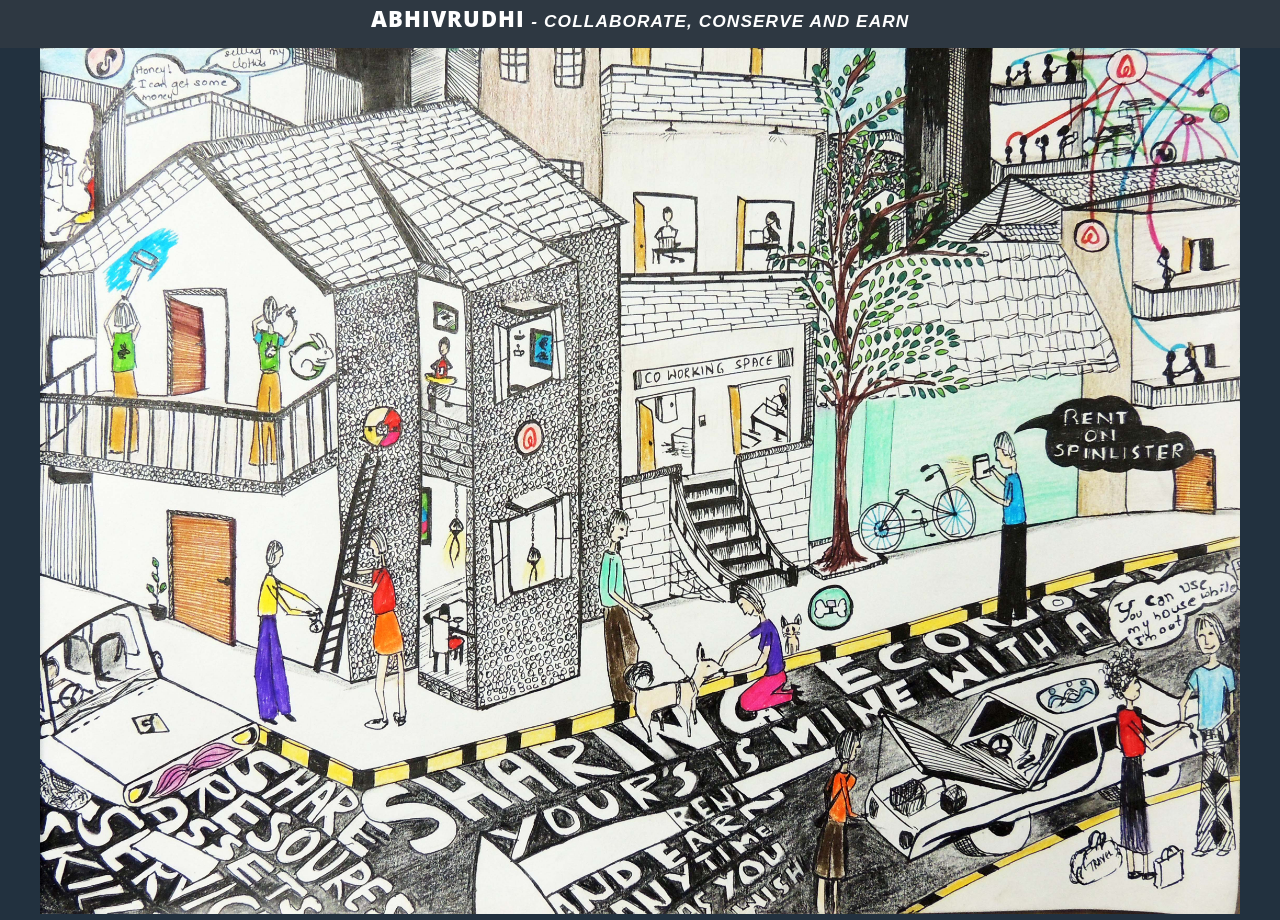
==== commit 7e17e04f: "refined the code for assignment 1" ====
--- a/aalto-assignment1.html
+++ b/aalto-assignment1.html
@@ -9,81 +9,74 @@
 		<link rel="stylesheet" href="assets/css/main.css" />
 		<link rel="stylesheet" href="assets/css/jquery.qtip.min.css" />
 		<!--<link rel="stylesheet" href="assets/css/ie8.css" />
-		[if lte IE 8]>
-		<link rel="stylesheet" href="assets/css/ie8.css" />
-		<link rel="stylesheet" href="assets/css/ie9.css" />
-		-->
-		
+			[if lte IE 8]>
+			<link rel="stylesheet" href="assets/css/ie8.css" />
+			<link rel="stylesheet" href="assets/css/ie9.css" />
+			-->
 	</head>
 	<body>
 		<div id="page">
 			<header id="header">
-				<center>
-					<h2 id="title">Our Streets in future</h2>
-					<p id="description"> Sharing economy is blah blah </p>
-				</center>
+			
+				<h2 id="title">Abhivrudhi<span id="tag"> - Collaborate, Conserve and Earn</span></h2>
+				
 			</header>
 			<div id="space"></div>
 			<div id="illustration">
 				<center>
+				<img  alt="Illustration" id ="blah" src="images/assignment/full-view-medium.jpg" usemap="#map1200"/>
 				
-				<img  id ="blah" src="images/assignment/full-view-medium.jpg"   border="0" usemap="#map1200"/>
-				
-
-<map name="map1024">
-<area class="bits" shape="poly" coords="263,81,460,182,459,536,373,565,322,542,322,190,266,82" href="#" title="Use AirBnB, Couchsurfing apps to rent entire or a 'piece' of your home to someone else"/>
-<area class="bits" shape="rect" coords="0,32,46,175" href="#" title="sell your clothes to interested buyers using Poshmark"/>
-<area class="bits" shape="rect" coords="46,175,252,320" href="#" title="Find skilled men for help at TaskRabbit"/>
-<area class="bits" shape="poly" coords="258,300,319,306,317,588,183,575,172,486,185,413,259,383,262,299" href="#" title="Neighborgoods : Share or lend goods in your neighborhood for a price"/>
-<area class="bits" shape="poly" coords="478,383,565,423,720,461,656,569,471,589,478,383" href="#"  title="Dogvacay : If you are a dog lover, find a dog to take care of when its owner is out and make some money"/>
-<area class="bits" shape="poly" coords="1,488,73,455,199,601,7,675,2,491" href="#" title="lyft"/>
-<area class="bits" shape="poly" coords="790,0,788,238,951,306,1021,299,1023,3,1023,4,1021,2" href="#" title="Connect with other communities and expand social network"/>
-<area class="bits" shape="poly" coords="806,736,808,549,975,506,985,737" href="#" title="drive others and make money"/>
-<area class="bits" shape="poly" coords="479,67,672,70,658,338,493,370,494,370" href="#" title="cowork"/>
-<area class="bits" shape="poly" coords="40,698,210,608,270,635,461,585,630,650,632,738,43,734,43,735,41,712,41,713,42,702" href="#" title="sharing"/>
-</map>
-
-<map name="map1200">
-<area class="bits" shape="poly" coords="309,94,539,212,540,629,438,663,376,635,376,227,311,95,312,93" href="#" title="Use AirBnB, Couchsurfing apps to rent a 'piece' of your home to someone else"/>
-<area class="bits" shape="rect" coords="3,51,57,201" href="#" title="sell your clothes to interested buyers using Poshmark" />
-<area class="bits" shape="rect" coords="56,211,297,377" href="#" title="Find skilled men for help at TaskRabbit" />
-<area class="bits" shape="poly" coords="309,345,363,342,371,684,300,700,201,656,209,514,236,470,306,453" href="#" title="Neighborgoods : Share or lend goods in your neighborhood for a price"/>
-<area class="bits" shape="poly" coords="1,525,93,553,120,630,215,678,220,700,89,762,1,763" href="#" title="lyft" />
-<area class="bits" shape="poly" coords="562,449,603,459,654,576,708,523,753,535,829,528,825,651,552,687" href="#"  title="Dogvacay : If you are a dog lover, find a dog to take care of when its owner is out and make some money" />
-<area class="bits" shape="poly" coords="822,767,841,663,916,695,945,644,1065,612,1139,650,1143,748,1144,835,869,813" href="#" title="drive others and make money" />
-<area class="bits" shape="poly" coords="898,0,902,187,1024,196,1082,315,1113,358,1199,351,1198,1" href="#" />
-<area class="bits" shape="poly" coords="571,73,575,430,775,394,785,82" href="#" title="cowork"" />
-<area class="bits" shape="poly" coords="26,861,244,710,324,743,522,689,761,863,761,862" href="#" title="sharing" />
-</map>
-
-<map name="map1600">
-<area class="bits" shape="rect" coords="3,69,75,263" href="poshmark" />
-<area class="bits" shape="rect" coords="75,263,396,526" href="taskrabbit" />
-<area class="bits" shape="poly" coords="411,123,719,285,720,837,582,883,501,849,504,300,505,299" href="airbnb" />
-<area class="bits" shape="poly" coords="410,447,494,445,491,919,419,938,269,886,276,656,331,633,413,550" href="neighborgoods" />
-<area class="bits" shape="poly" coords="2,702,131,741,162,836,290,897,291,929,124,1020,70,997,1,1042" href="lyft" />
-<area class="bits" shape="poly" coords="748,599,815,601,834,734,1009,685,1117,719,1094,859,739,925" href="dogvacay" />
-<area class="bits" shape="poly" coords="1101,1027,1103,987,1112,978,1123,881,1214,926,1259,858,1422,812,1429,821,1517,866,1543,866,1547,893,1541,1077,1490,1088,1442,1063,1380,1037,1261,1093,1213,1061,1158,1086" href="relayrides" />
-<area class="bits" shape="poly" coords="746,107,765,93,1051,111,1032,529,773,580,774,581" href="cowork" />
-<area class="bits" shape="poly" coords="1211,2,1213,260,1359,258,1456,471,1597,469,1599,1" href="conectivity" />
-<area class="bits" shape="poly" coords="80,1098,325,944,429,991,720,913,929,1153,81,1152" href="sharing" />
-</map>
-
-<map name="map760">
-<area shape="rect" coords="2,32,37,129" href="poshmark" />
-<area shape="rect" coords="37,129,190,243" href="taskrabbit" />
-<area shape="poly" coords="196,229,240,218,238,443,203,453,124,422,136,316,192,289" href="neighborgoods" />
-<area shape="poly" coords="197,59,345,135,345,402,280,423,241,408,242,144" href="airbnb" />
-<area shape="poly" coords="358,51,367,46,504,53,495,254,371,278" href="cowork" />
-<area shape="poly" coords="356,288,383,293,404,354,482,333,538,348,500,424,358,442" href="dogvacay" />
-<area shape="poly" coords="591,0,589,128,656,124,700,224,712,229,769,224,767,0" href="connectivity" />
-<area shape="poly" coords="528,490,531,474,539,427,585,445,607,410,681,390,732,418,742,521,719,537,601,527,571,534" href="relayrides" />
-<area shape="poly" coords="0,337,65,355,78,402,137,434,141,448,1,518" href="lyft" />
-<area shape="poly" coords="5,553,165,457,206,475,319,448,447,556,448,551" href="sharing" />
-</map>
-			</center>
+				<map name="map768">
+					<area alt=""  class="bits" shape="rect" coords="2,32,37,129" href="javascript:void(0);" title="sell your clothes to interested buyers using Poshmark" />
+					<area alt=""  class="bits" shape="rect" coords="37,129,190,243" href="javascript:void(0);" title="TaskRabbit : Find interested men to help you with mundane tasks" />
+					<area alt=""  class="bits" shape="poly" coords="196,229,240,218,238,443,203,453,124,422,136,316,192,289" href="javascript:void(0);" title="Neighborgoods : utilize resources in your neighborhood for a price" />
+					<area alt=""  class="bits" shape="poly" coords="197,59,345,135,345,402,280,423,241,408,242,144" href="javascript:void(0);" title="Use AirBnB, Couchsurfing apps to rent whole or a 'piece' of your home to someone else" />
+					<area alt=""  class="bits" shape="poly" coords="358,51,367,46,504,53,495,254,371,278" href="javascript:void(0);" title="Share work space and save on rent" />
+					<area alt=""  class="bits" shape="poly" coords="356,288,383,293,404,354,482,333,538,348,500,424,358,442" href="javascript:void(0);"  title="Dogvacay : If animals are your passion, earn while taking care of a pet when its owner is out of station OR leave your pet at an animal lovers house" />
+					<area alt=""  class="bits" shape="poly" coords="591,0,589,128,656,124,700,224,712,229,769,224,767,0" href="javascript:void(0);" title="Connect with other communities and expand social network" />
+					<area alt=""  class="bits" shape="poly" coords="528,490,531,474,539,427,585,445,607,410,681,390,732,418,742,521,719,537,601,527,571,534" href="javascript:void(0);" title="Rent house or even your car to people when you are out of town or its unused. Share cars using RelayRides, Getaround " />
+					<area alt=""  class="bits" shape="poly" coords="0,337,65,355,78,402,137,434,141,448,1,518" href="javascript:void(0);" title="Become a driver for few hours and earn through Lyft anytime " />
+					<!--<area alt=""  class="bits" shape="poly" coords="5,553,165,457,206,475,319,448,447,556,448,551" href="sharing" />-->
+				</map>
+				<map name="map1024">
+					<area alt=""  class="bits" shape="poly" coords="263,81,460,182,459,536,373,565,322,542,322,190,266,82" href="javascript:void(0);" title="Use AirBnB, Couchsurfing apps to rent whole or a 'piece' of your home to someone else"/>
+					<area alt=""  class="bits" shape="rect" coords="0,32,46,175" href="javascript:void(0);" title="sell your clothes to interested buyers using Poshmark"/>
+					<area alt=""  class="bits" shape="rect" coords="46,175,252,320" href="javascript:void(0);" title="TaskRabbit : Find interested men to help you with mundane tasks"/>
+					<area alt=""  class="bits" shape="poly" coords="258,300,319,306,317,588,183,575,172,486,185,413,259,383,262,299" href="javascript:void(0);" title="Neighborgoods : utilize resources in your neighborhood for a price"/>
+					<area alt=""  class="bits" shape="poly" coords="478,383,565,423,720,461,656,569,471,589,478,383" href="javascript:void(0);"  title="Dogvacay : If you are a dog lover, find a dog to take care of when its owner is out and make some money"/>
+					<area alt=""  class="bits" shape="poly" coords="1,488,73,455,199,601,7,675,2,491" href="javascript:void(0);" title="Become a driver for few hours and earn through Lyft anytime"/>
+					<area alt=""  class="bits" shape="poly" coords="790,0,788,238,951,306,1021,299,1023,3,1023,4,1021,2" href="javascript:void(0);" title="Connect with other communities and expand social network"/>
+					<area alt=""  class="bits" shape="poly" coords="806,736,808,549,975,506,985,737" href="javascript:void(0);" title="Rent house or even your car to people when you are out of town or its unused. Share cars using RelayRides, Getaround "/>
+					<area alt=""  class="bits" shape="poly" coords="479,67,672,70,658,338,493,370,494,370" href="javascript:void(0);" title="Share work space and save on rent"/>
+					<!--<area alt=""  class="bits" shape="poly" coords="40,698,210,608,270,635,461,585,630,650,632,738,43,734,43,735,41,712,41,713,42,702" href="javascript:void(0);" title="sharing"/>-->
+				</map>
+				<map name="map1200">
+					<area alt=""  class="bits" shape="poly" coords="309,94,539,212,540,629,438,663,376,635,376,227,311,95,312,93" href="javascript:void(0);" title="Use AirBnB, Couchsurfing apps to rent whole or a 'piece' of your home to someone else"/>
+					<area alt=""  class="bits" shape="rect" coords="3,51,57,201" href="javascript:void(0);" title="sell your clothes to interested buyers using Poshmark" />
+					<area alt=""  class="bits" shape="rect" coords="56,211,297,377" href="javascript:void(0);" title="TaskRabbit : Find interested men to help you with mundane tasks" />
+					<area alt=""  class="bits" shape="poly" coords="309,345,363,342,371,684,300,700,201,656,209,514,236,470,306,453" href="javascript:void(0);" title="Neighborgoods : utilize resources in your neighborhood for a price"/>
+					<area alt=""  class="bits" shape="poly" coords="1,525,93,553,120,630,215,678,220,700,89,762,1,763" href="javascript:void(0);" title="Become a driver for few hours and earn through Lyft anytime" />
+					<area alt=""  class="bits" shape="poly" coords="562,449,603,459,654,576,708,523,753,535,829,528,825,651,552,687" href="javascript:void(0);"  title="Dogvacay : If you are a dog lover, find a dog to take care of when its owner is out and make some money" />
+					<area alt=""  class="bits" shape="poly" coords="822,767,841,663,916,695,945,644,1065,612,1139,650,1143,748,1144,835,869,813" href="javascript:void(0);" title="Rent house or even your car to people when you are out of town or its unused. Share cars using RelayRides, Getaround " />
+					<area alt=""  class="bits" shape="poly" coords="898,0,902,187,1024,196,1082,315,1113,358,1199,351,1198,1" href="javascript:void(0);" title="Connect with other communities and expand social network"/>
+					<area alt=""  class="bits" shape="poly" coords="571,73,575,430,775,394,785,82" href="javascript:void(0);" title="Share work space and save on rent" />
+					<!--<area alt=""  class="bits" shape="poly" coords="26,861,244,710,324,743,522,689,761,863,761,862" href="javascript:void(0);" title="sharing" />-->
+				</map>
+				<map name="map1600">
+					<area alt=""  class="bits" shape="rect" coords="3,69,75,263" href="javascript:void(0);" title="sell your clothes to interested buyers using Poshmark" />
+					<area alt=""  class="bits" shape="rect" coords="75,263,396,526" href="javascript:void(0);" title="TaskRabbit : Find interested men to help you with mundane tasks"/>
+					<area alt=""  class="bits" shape="poly" coords="411,123,719,285,720,837,582,883,501,849,504,300,505,299" href="javascript:void(0);" title="Use AirBnB, Couchsurfing apps to rent whole or a 'piece' of your home to someone else" />
+					<area alt=""  class="bits" shape="poly" coords="410,447,494,445,491,919,419,938,269,886,276,656,331,633,413,550" href="javascript:void(0);" title="Neighborgoods : utilize resources in your neighborhood for a price"/>
+					<area alt=""  class="bits" shape="poly" coords="2,702,131,741,162,836,290,897,291,929,124,1020,70,997,1,1042" href="javascript:void(0);" title="Become a driver for few hours and earn through Lyft anytime " />
+					<area alt=""  class="bits" shape="poly" coords="748,599,815,601,834,734,1009,685,1117,719,1094,859,739,925" href="javascript:void(0);"  title="Dogvacay : If animals are your passion, earn while taking care of a pet when its owner is out of station OR leave your pet at an animal lovers house" />
+					<area alt=""  class="bits" shape="poly" coords="1101,1027,1103,987,1112,978,1123,881,1214,926,1259,858,1422,812,1429,821,1517,866,1543,866,1547,893,1541,1077,1490,1088,1442,1063,1380,1037,1261,1093,1213,1061,1158,1086" href="javascript:void(0);" title="Rent house or even your car to people when you are out of town or its unused. Share cars using RelayRides, Getaround " />
+					<area alt=""  class="bits" shape="poly" coords="746,107,765,93,1051,111,1032,529,773,580,774,581" href="javascript:void(0);" title="Share work space and save on rent" />
+					<area alt=""  class="bits" shape="poly" coords="1211,2,1213,260,1359,258,1456,471,1597,469,1599,1" href="javascript:void(0);" title="Connect with other communities and expand social network" />
+					<!--<area alt=""  class="bits" shape="poly" coords="80,1098,325,944,429,991,720,913,929,1153,81,1152" href="sharing" />-->
+				</map>
+				</center>
 			</div>
-			</div>
+		</div>
 		<!-- Scripts -->
 		<script src="assets/js/jquery.min.js"></script>
 		<script src="assets/js/responsiveslides.min.js"></script>
--- a/assets/css/assignment.css
+++ b/assets/css/assignment.css
@@ -1,50 +1,43 @@
 @import url(font-awesome.min.css);
 @import url("http://fonts.googleapis.com/css?family=Open+Sans:400,400italic,600,600italic,800,800italic");
-
-	body,html {
-		margin:0;
-		padding:0;
-		width:100%;
+body,
+html {
+    margin: 0;
+    padding: 0;
+    width: 100%;
+}
+.landing {
+    margin: 0;
+    padding: 0;
+}
+#page {
+    width: 100%;
+    background-color: #22313F;
+}
+#illustration {
+    width: auto;
+    display: block;
+    margin: 0px;
+    padding: 0;
+    position: relative;
+}
+#blah{
+		margin:auto;
+		top:0; bottom:0; left:0; right:0;
 	}
-	
-	.landing{
-		margin:0;
-		padding:0;
-	}
-	#page{
-		width:100%;
-		background-color:#22313F;
-	}
-	
-	#illustration{
-		width:100%;
-		display:block;
-		margin:0px;
-		padding:0;
-		position: relative;
-	}
-	
-	/*#blah{
-		width:100%;
-		margin:0px;
-	}*/
-	
-	#info{
-		width:22%;
-		display:inline-block;
-		margin:0;
-	}
-	
-	.myClass{
-		background-color:#404040;
-	}
-	
-	#space{
-		height:3em;
-	}
-	
-	area{
-		cursor:pointer;
-	}
-	
-	+.myClass {
+    background-color: #404040;
+}
+#space {
+    height: 3em;
+}
+area {
+    cursor: pointer;
+}
+#tag {
+    font-size: 80%;
+	font-style:italic;
+}
+#header  {
+    text-align:center;
+}
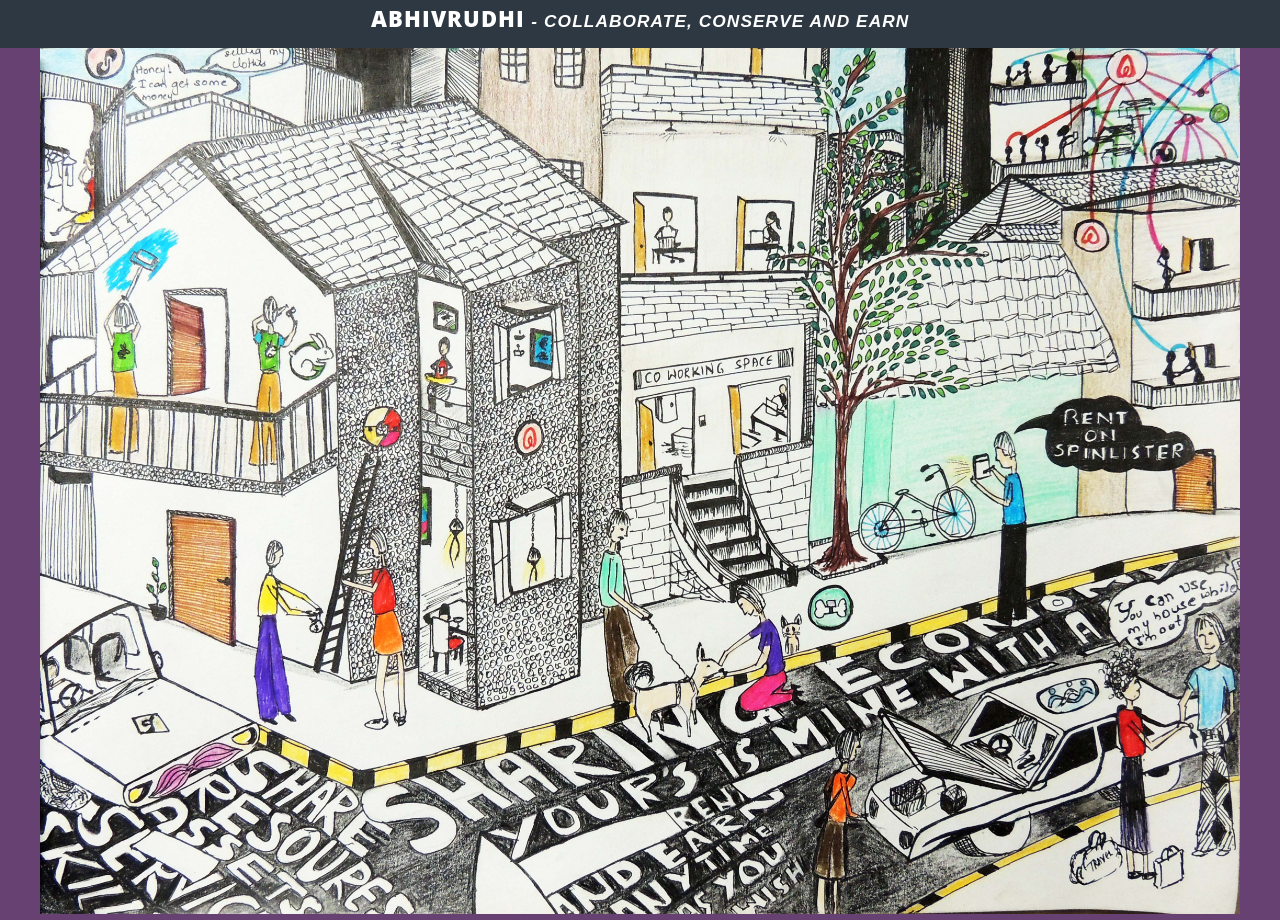
==== commit c53d480d: "more changes" ====
--- a/aalto-assignment1.html
+++ b/aalto-assignment1.html
@@ -23,8 +23,7 @@
 			</header>
 			<div id="space"></div>
 			<div id="illustration">
-				<center>
-				<img  alt="Illustration" id ="blah" src="images/assignment/full-view-medium.jpg" usemap="#map1200"/>
+				<img  id="blah" align="center" alt="Illustration" id ="blah" src="images/assignment/full-view-medium.jpg" usemap="#map1200"/>
 				
 				<map name="map768">
 					<area alt=""  class="bits" shape="rect" coords="2,32,37,129" href="javascript:void(0);" title="sell your clothes to interested buyers using Poshmark" />
@@ -74,7 +73,6 @@
 					<area alt=""  class="bits" shape="poly" coords="1211,2,1213,260,1359,258,1456,471,1597,469,1599,1" href="javascript:void(0);" title="Connect with other communities and expand social network" />
 					<!--<area alt=""  class="bits" shape="poly" coords="80,1098,325,944,429,991,720,913,929,1153,81,1152" href="sharing" />-->
 				</map>
-				</center>
 			</div>
 		</div>
 		<!-- Scripts -->
--- a/assets/css/assignment.css
+++ b/assets/css/assignment.css
@@ -12,18 +12,15 @@
 }
 #page {
     width: 100%;
-    background-color: #22313F;
+    background-color: /*#22313F*/ #674172;
 }
 #illustration {
-    width: auto;
-    display: block;
-    margin: 0px;
-    padding: 0;
-    position: relative;
+    width: 100%;
+	text-align:center;
 }
 #blah{
-		margin:auto;
-		top:0; bottom:0; left:0; right:0;
+		margin:0 auto
+		display:inline-block;
 	}
 .myClass {
     background-color: #404040;
